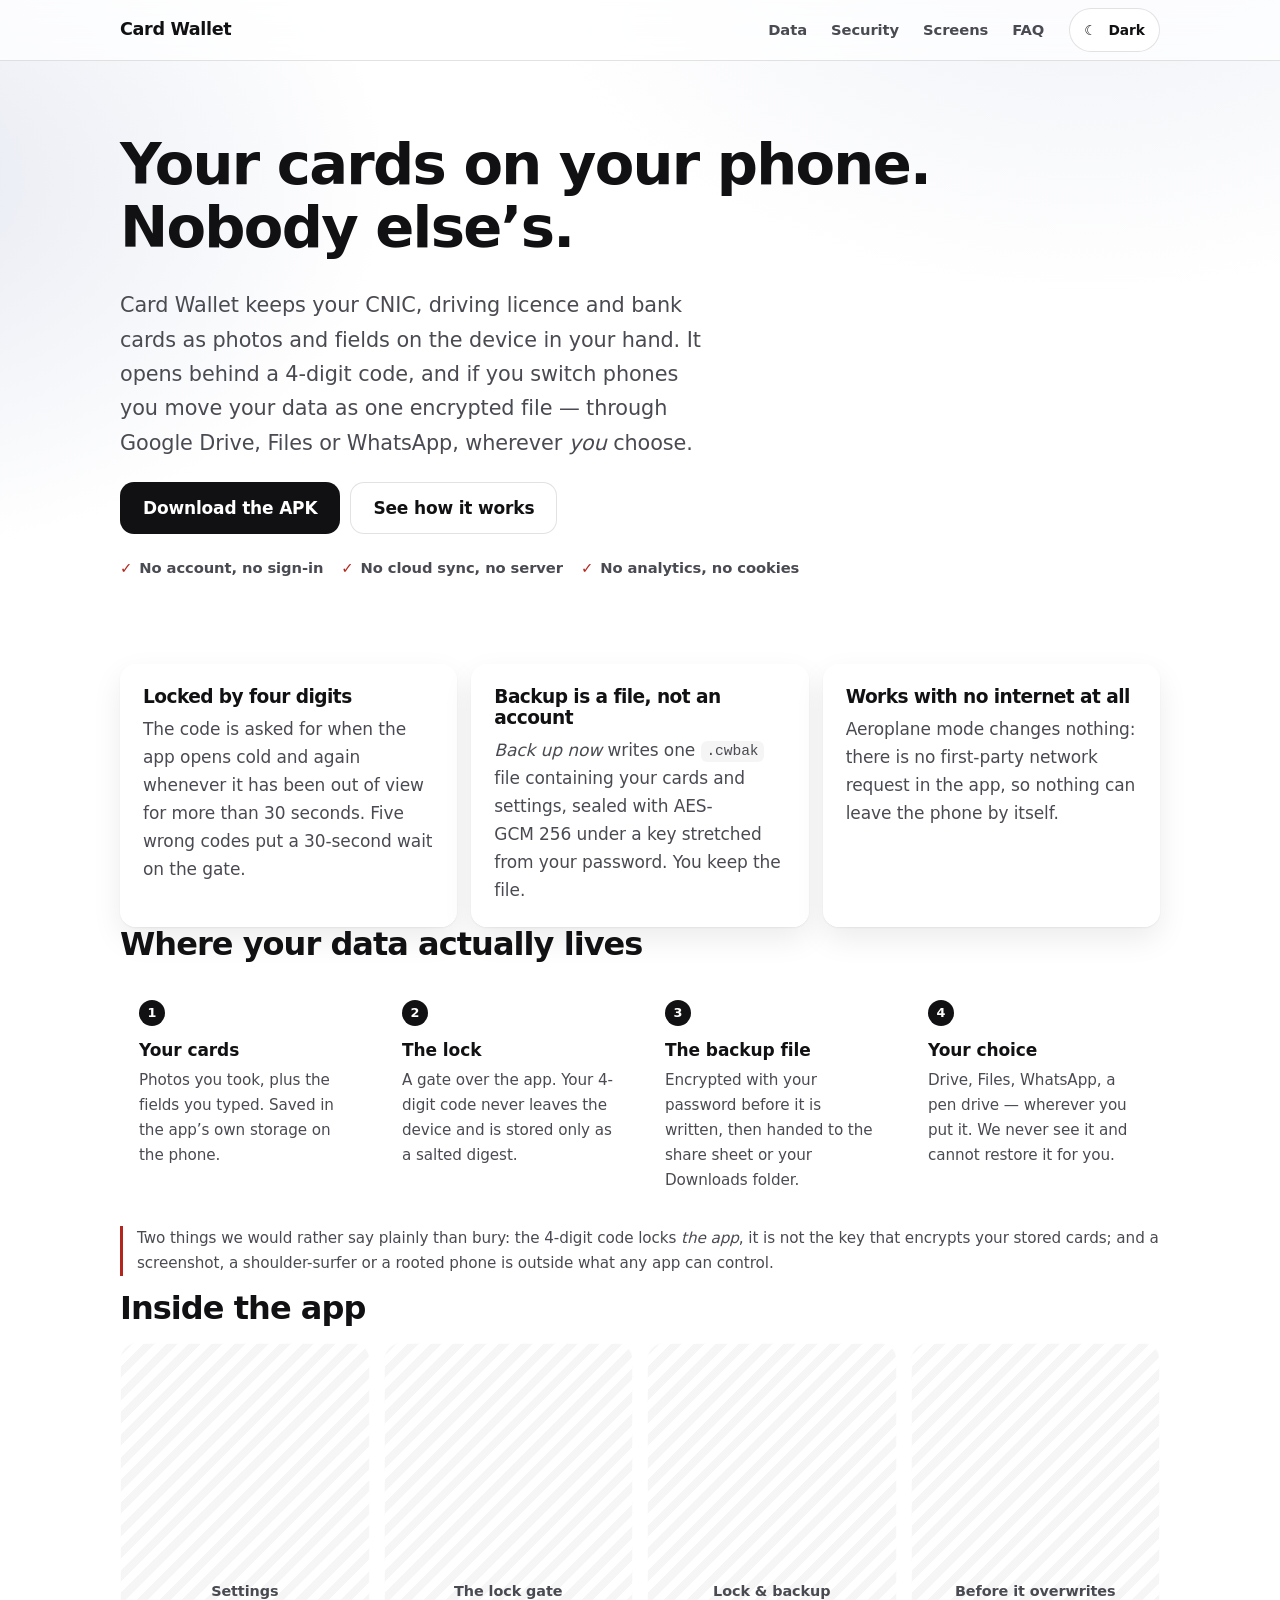
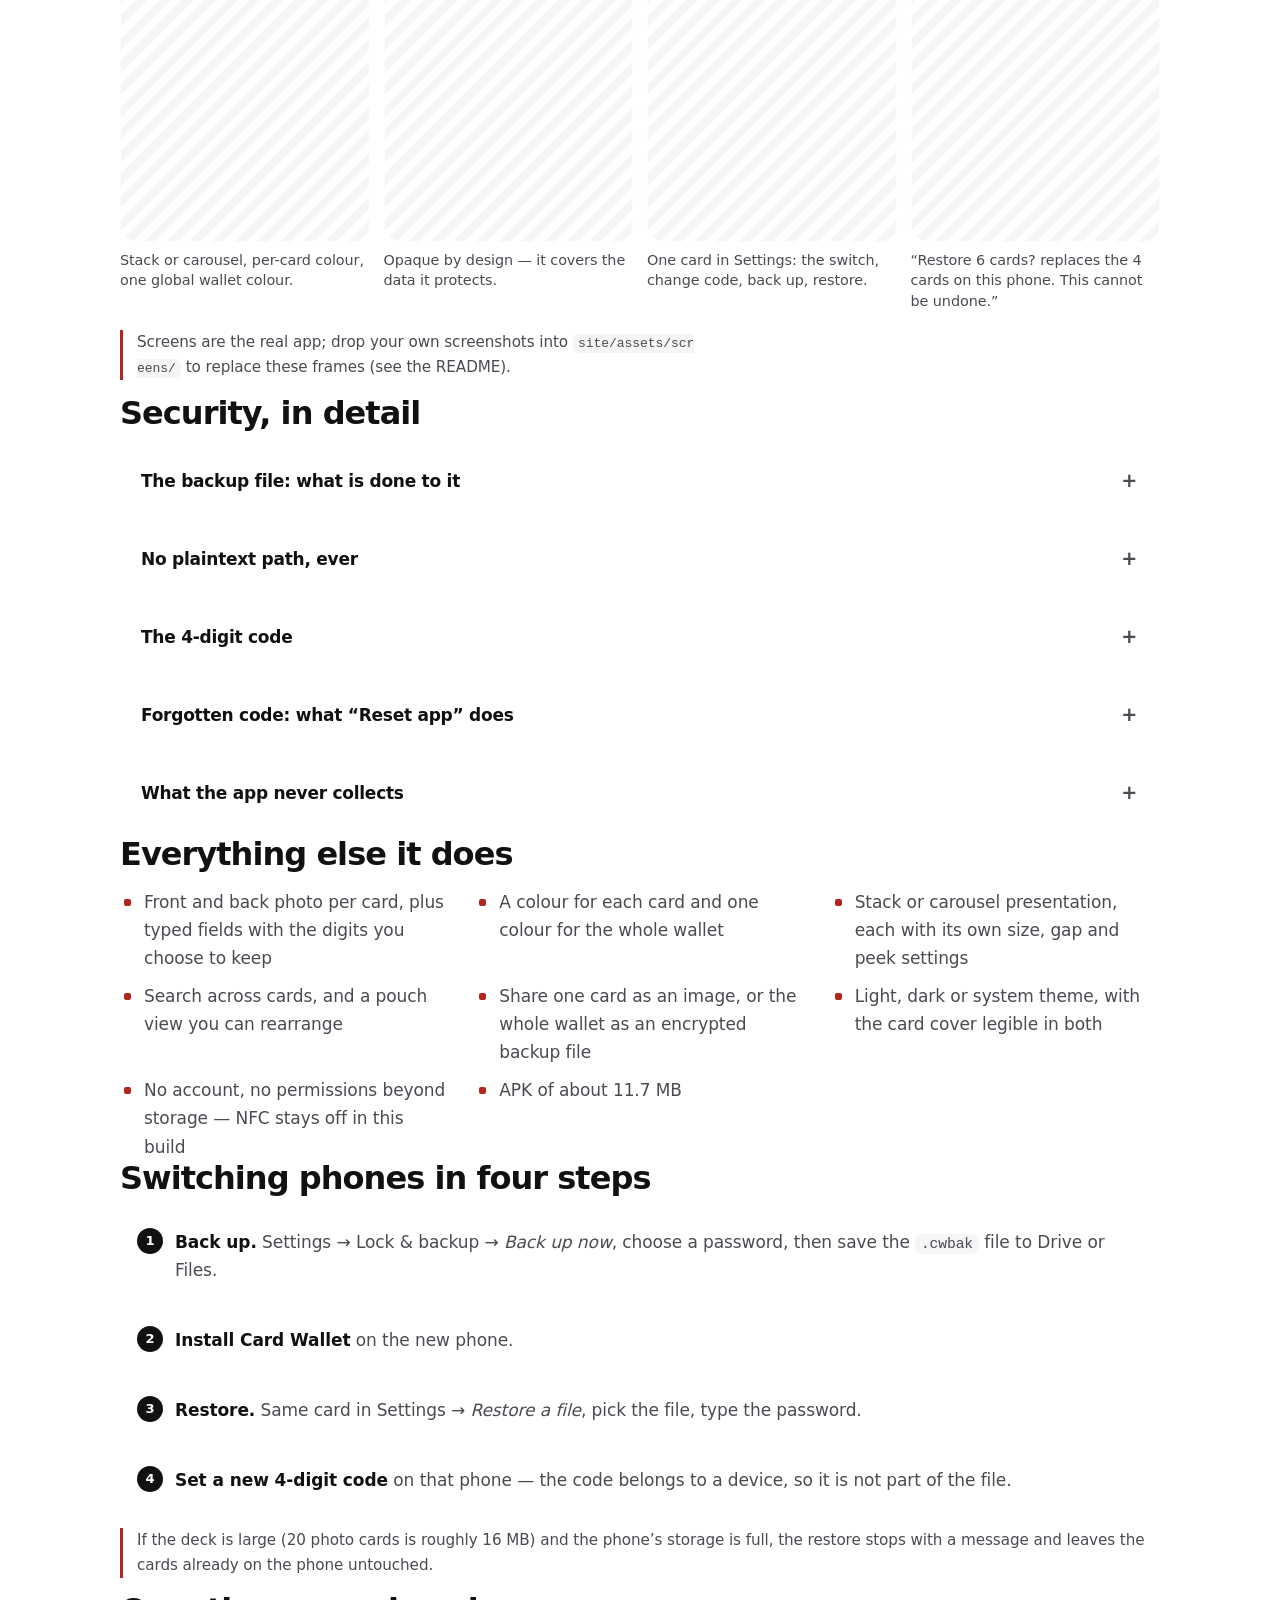
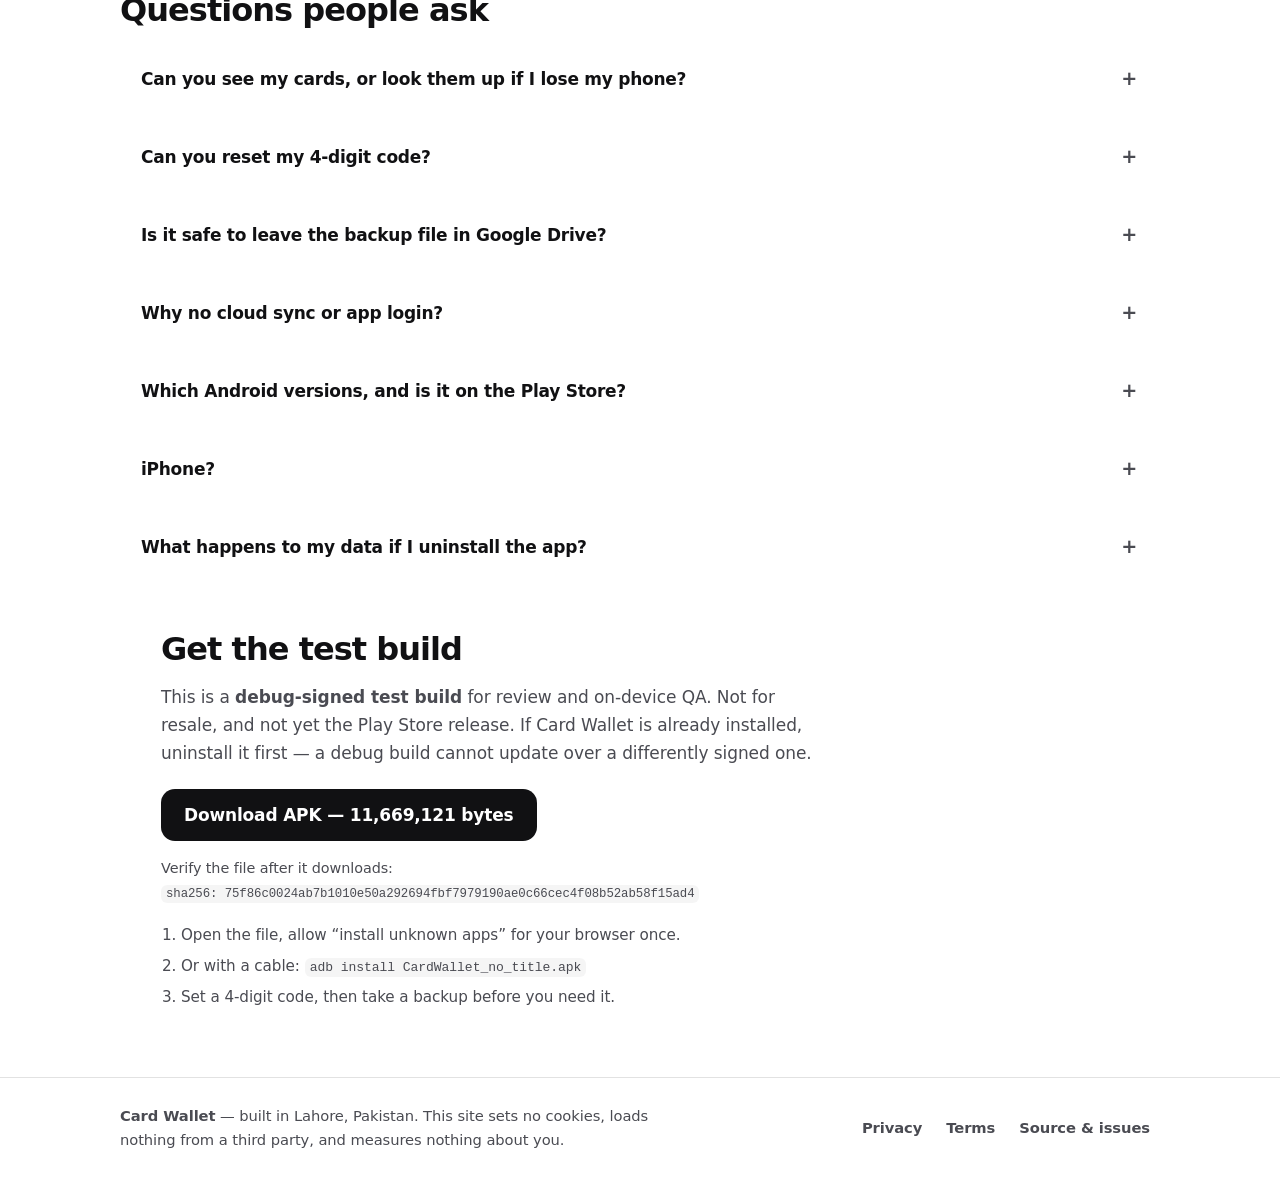
==== site/index.html @ 1cc79b2f "header: the top-left "Wallet" wordmark is removed (patch 36) Ask: "Remove the 'Wallet' text label sh" ====
<!doctype html>
<html lang="en" data-theme="auto">
<head>
<meta charset="utf-8">
<meta name="viewport" content="width=device-width, initial-scale=1">
<title>Card Wallet — your cards on your phone, nobody else's</title>
<meta name="description" content="An offline Android wallet for your CNIC, licence and bank cards. A 4-digit app lock, encrypted backup files you keep yourself, no account and no cloud sync.">
<meta name="theme-color" content="#ffffff" media="(prefers-color-scheme: light)">
<meta name="theme-color" content="#0b0b0d" media="(prefers-color-scheme: dark)">
<link rel="canonical" href="https://umarmajee8.github.io/Wallet-cards/">
<link rel="icon" href="./assets/favicon.svg" type="image/svg+xml">
<link rel="stylesheet" href="./assets/site.css">
<meta property="og:type" content="website">
<meta property="og:site_name" content="Card Wallet">
<meta property="og:title" content="Card Wallet — your cards on your phone, nobody else's">
<meta property="og:description" content="Offline card and ID wallet for Android. 4-digit lock, encrypted backup file you keep yourself. No account, no cloud, no trackers.">
<meta property="og:url" content="https://umarmajee8.github.io/Wallet-cards/">
<meta property="og:image" content="https://umarmajee8.github.io/Wallet-cards/assets/og.png">
<meta name="twitter:card" content="summary_large_image">
<script>try{var m=localStorage.getItem("cw-site-theme");if(m==="dark"||(!m&&matchMedia("(prefers-color-scheme: dark)").matches))document.documentElement.classList.add("dark")}catch(e){}</script>
<script type="application/ld+json">
{
  "@context": "https://schema.org",
  "@type": "SoftwareApplication",
  "name": "Card Wallet",
  "applicationCategory": "FinanceApplication",
  "operatingSystem": "Android",
  "description": "An offline Android wallet for identity and bank cards, with a 4-digit app lock and user-held encrypted backup files. No account, no cloud sync, no analytics.",
  "url": "https://umarmajee8.github.io/Wallet-cards/",
  "downloadUrl": "https://github.com/umarmajee8/Wallet-cards/raw/main/CardWallet_no_title.apk",
  "fileSize": "11669121",
  "isAccessibleForFree": true,
  "offers": { "@type": "Offer", "price": "0", "priceCurrency": "PKR" }
}
</script>
</head>
<body>
<a class="skip" href="#main">Skip to content</a>

<header class="bar">
  <div class="wrap bar-in">
    <span class="wordmark">Card Wallet</span>
    <nav aria-label="Sections">
      <a href="#how">Data</a>
      <a href="#security">Security</a>
      <a href="#screens">Screens</a>
      <a href="#faq">FAQ</a>
    </nav>
    <button class="theme" id="themeBtn" type="button" aria-pressed="false">
      <span class="t-lab">Dark</span>
    </button>
  </div>
</header>

<main id="main">
  <section class="hero">
    <div class="wrap">
      <h1>Your cards on your phone.<br>Nobody else&rsquo;s.</h1>
      <p class="lede">Card Wallet keeps your CNIC, driving licence and bank cards as photos and fields on
        the device in your hand. It opens behind a 4-digit code, and if you switch phones you move your data
        as one encrypted file &mdash; through Google Drive, Files or WhatsApp, wherever <em>you</em> choose.</p>
      <div class="cta">
        <a class="btn primary" href="https://github.com/umarmajee8/Wallet-cards/raw/main/CardWallet_no_title.apk">Download the APK</a>
        <a class="btn" href="#how">See how it works</a>
      </div>
      <ul class="assur">
        <li>No account, no sign-in</li>
        <li>No cloud sync, no server</li>
        <li>No analytics, no cookies</li>
      </ul>
    </div>
  </section>

  <section class="wrap trio" id="features">
    <article class="card">
      <h2>Locked by four digits</h2>
      <p>The code is asked for when the app opens cold and again whenever it has been out of view for more
        than 30&nbsp;seconds. Five wrong codes put a 30-second wait on the gate.</p>
    </article>
    <article class="card">
      <h2>Backup is a file, not an account</h2>
      <p><em>Back up now</em> writes one <code>.cwbak</code> file containing your cards and settings, sealed
        with AES-GCM&nbsp;256 under a key stretched from your password. You keep the file.</p>
    </article>
    <article class="card">
      <h2>Works with no internet at all</h2>
      <p>Aeroplane mode changes nothing: there is no first-party network request in the app, so nothing can
        leave the phone by itself.</p>
    </article>
  </section>

  <section class="wrap flow" id="how">
    <h2>Where your data actually lives</h2>
    <ol class="steps-flow">
      <li><span class="n">1</span><strong>Your cards</strong><p>Photos you took, plus the fields you typed.
        Saved in the app&rsquo;s own storage on the phone.</p></li>
      <li><span class="n">2</span><strong>The lock</strong><p>A gate over the app. Your 4-digit code never
        leaves the device and is stored only as a salted digest.</p></li>
      <li><span class="n">3</span><strong>The backup file</strong><p>Encrypted with your password before it is
        written, then handed to the share sheet or your Downloads folder.</p></li>
      <li><span class="n">4</span><strong>Your choice</strong><p>Drive, Files, WhatsApp, a pen drive &mdash;
        wherever you put it. We never see it and cannot restore it for you.</p></li>
    </ol>
    <p class="note">Two things we would rather say plainly than bury: the 4-digit code locks <em>the app</em>,
      it is not the key that encrypts your stored cards; and a screenshot, a shoulder-surfer or a rooted phone
      is outside what any app can control.</p>
  </section>

  <section class="wrap screens" id="screens" aria-labelledby="screens-h">
    <h2 id="screens-h">Inside the app</h2>
    <div class="shots">
      <figure class="shot"><span class="ph" role="img" aria-label="Screenshot placeholder: the card pouch with three cards stacked">Settings</span><figcaption>Stack or carousel, per-card colour, one global wallet colour.</figcaption></figure>
      <figure class="shot"><span class="ph" role="img" aria-label="Screenshot placeholder: the 4-digit lock gate">The lock gate</span><figcaption>Opaque by design &mdash; it covers the data it protects.</figcaption></figure>
      <figure class="shot"><span class="ph" role="img" aria-label="Screenshot placeholder: the Lock and backup card in Settings">Lock &amp; backup</span><figcaption>One card in Settings: the switch, change code, back up, restore.</figcaption></figure>
      <figure class="shot"><span class="ph" role="img" aria-label="Screenshot placeholder: the restore confirmation dialog">Before it overwrites</span><figcaption>&ldquo;Restore 6 cards? replaces the 4 cards on this phone. This cannot be undone.&rdquo;</figcaption></figure>
    </div>
    <p class="note">Screens are the real app; drop your own screenshots into
      <code>site/assets/screens/</code> to replace these frames (see the README).</p>
  </section>

  <section class="wrap sec" id="security">
    <h2>Security, in detail</h2>
    <details>
      <summary>The backup file: what is done to it</summary>
      <p>Cards and settings are serialised, then encrypted with <strong>AES-GCM, 256-bit key</strong>. The key
        comes from your password through <strong>PBKDF2-SHA256, 150,000 rounds</strong> with a random salt; the
        salt, IV, algorithm and round count travel inside the file so any future version can open it. The
        password itself is never stored, so a lost backup password cannot be recovered &mdash; by us or by
        anyone else.</p>
    </details>
    <details>
      <summary>No plaintext path, ever</summary>
      <p>If a device cannot provide secure encryption, the app <strong>refuses to export</strong> and tells you
        why (its WebView needs updating). It will not quietly downgrade to an unencrypted file. A file without an
        encrypted block is refused on the way back in, for the same reason.</p>
    </details>
    <details>
      <summary>The 4-digit code</summary>
      <p>Stored on the device as a random salt plus a 600-round SHA-256 digest &mdash; never as the digits, and
        never in the backup file. That is why restoring on a new phone leaves the lock off: a new phone has to
        choose its own code. The digest is deliberately cheap so the gate does not delay the first frame on a
        slow phone; treat the code as a lock on the app, not as encryption of the stored data.</p>
    </details>
    <details>
      <summary>Forgotten code: what &ldquo;Reset app&rdquo; does</summary>
      <p>After five wrong codes the gate offers <em>Reset app</em>. It asks twice, says what it will erase, and
        then clears every card and setting on the phone. There is no backdoor and no support override by design
        &mdash; a hidden way in would be a hole for everybody else too. Your cards come back only if you have a
        backup file.</p>
    </details>
    <details>
      <summary>What the app never collects</summary>
      <p>No name, phone number, email, address book, location, analytics identifier or crash reporter. Card data
        is not uploaded. CVV and PIN are not asked for and not stored &mdash; the field is deliberately absent
        from the editor.</p>
    </details>
  </section>

  <section class="wrap feats">
    <h2>Everything else it does</h2>
    <ul>
      <li>Front and back photo per card, plus typed fields with the digits you choose to keep</li>
      <li>A colour for each card and one colour for the whole wallet</li>
      <li>Stack or carousel presentation, each with its own size, gap and peek settings</li>
      <li>Search across cards, and a pouch view you can rearrange</li>
      <li>Share one card as an image, or the whole wallet as an encrypted backup file</li>
      <li>Light, dark or system theme, with the card cover legible in both</li>
      <li>No account, no permissions beyond storage &mdash; NFC stays off in this build</li>
      <li>APK of about 11.7&nbsp;MB</li>
    </ul>
  </section>

  <section class="wrap swap">
    <h2>Switching phones in four steps</h2>
    <ol class="steps">
      <li><strong>Back up.</strong> Settings &rarr; Lock &amp; backup &rarr; <em>Back up now</em>, choose a
        password, then save the <code>.cwbak</code> file to Drive or Files.</li>
      <li><strong>Install Card Wallet</strong> on the new phone.</li>
      <li><strong>Restore.</strong> Same card in Settings &rarr; <em>Restore a file</em>, pick the file, type the
        password.</li>
      <li><strong>Set a new 4-digit code</strong> on that phone &mdash; the code belongs to a device, so it is not
        part of the file.</li>
    </ol>
    <p class="note">If the deck is large (20 photo cards is roughly 16&nbsp;MB) and the phone&rsquo;s storage is
      full, the restore stops with a message and leaves the cards already on the phone untouched.</p>
  </section>

  <section class="wrap faq" id="faq">
    <h2>Questions people ask</h2>
    <details>
      <summary>Can you see my cards, or look them up if I lose my phone?</summary>
      <p>No. There is no server behind the app, so there is nothing for us to look in.</p>
    </details>
    <details>
      <summary>Can you reset my 4-digit code?</summary>
      <p>No, and that is not us being unhelpful &mdash; the code is checked against a value on your phone only, so
        any way in for support would also be a way in for an attacker. You can turn the lock off in Settings as
        long as you can get in.</p>
    </details>
    <details>
      <summary>Is it safe to leave the backup file in Google Drive?</summary>
      <p>The file is encrypted with your password before it is written, so the copy in Drive is unreadable
        without that password. Treat the password as part of the backup: lose it and the file is useless.</p>
    </details>
    <details>
      <summary>Why no cloud sync or app login?</summary>
      <p>Sync means somebody&rsquo;s server holds your ID photos and an account to break into. A file you keep
        yourself is smaller trouble: nothing leaves the phone unless you send it, and you can delete or move it
        whenever you like.</p>
    </details>
    <details>
      <summary>Which Android versions, and is it on the Play Store?</summary>
      <p>Right now it is a directly installed APK of about 11.7&nbsp;MB; the store listing has not happened yet.
        The minimum Android version is set by <code>minSdkVersion</code> in the Android project and will be stated
        on the store page.</p>
    </details>
    <details>
      <summary>iPhone?</summary>
      <p>Not today. The app is built as an Android package.</p>
    </details>
    <details>
      <summary>What happens to my data if I uninstall the app?</summary>
      <p>It is removed with the app&rsquo;s storage, which is exactly why the backup file exists. Take the backup
        before you uninstall &mdash; system backup (<code>allowBackup</code>) is switched off in the manifest so
        card data is not copied to Google&rsquo;s storage behind your back.</p>
    </details>
  </section>

  <section class="wrap get" id="download">
    <div class="glass get-in">
      <h2>Get the test build</h2>
      <p>This is a <strong>debug-signed test build</strong> for review and on-device QA. Not for resale, and not
        yet the Play Store release. If Card Wallet is already installed, uninstall it first &mdash; a debug build
        cannot update over a differently signed one.</p>
      <div class="cta">
        <a class="btn primary" href="https://github.com/umarmajee8/Wallet-cards/raw/main/CardWallet_no_title.apk">Download APK &mdash; 11,669,121 bytes</a>
      </div>
      <p class="hash">Verify the file after it downloads:<br>
        <code>sha256: 75f86c0024ab7b1010e50a292694fbf7979190ae0c66cec4f08b52ab58f15ad4</code></p>
      <ol class="install">
        <li>Open the file, allow &ldquo;install unknown apps&rdquo; for your browser once.</li>
        <li>Or with a cable: <code>adb install CardWallet_no_title.apk</code></li>
        <li>Set a 4-digit code, then take a backup before you need it.</li>
      </ol>
    </div>
  </section>
</main>

<footer class="foot">
  <div class="wrap foot-in">
    <p><strong>Card Wallet</strong> &mdash; built in Lahore, Pakistan. This site sets no cookies, loads nothing
      from a third party, and measures nothing about you.</p>
    <nav aria-label="Site">
      <a href="./privacy.html">Privacy</a>
      <a href="./terms.html">Terms</a>
      <a href="https://github.com/umarmajee8/Wallet-cards">Source &amp; issues</a>
    </nav>
  </div>
</footer>
<script src="./assets/site.js" defer></script>
</body>
</html>
---- site/assets/site.css ----
/* Card Wallet marketing site — styles
   The rules here are the app's own glass rules, carried over: glass is the frame, never the text.
   Light is the default theme. Blur appears only on the header bar and the download panel; every card that
   carries body copy is a near-opaque tinted surface, which is what keeps contrast measurable (see
   tools/contrast.py — the numbers in the README come from that file, not from optimism).
   No colour literals appear in the components: they all read these tokens. */

:root {
  --paper: #ffffff;
  --bg-a: #eef0f6;
  --bg-b: #e6e9f2;
  --ink: #111113;
  --muted: #4a4b52;
  --line: rgba(17, 17, 19, 0.12);
  --card: rgba(255, 255, 255, 0.86);
  --card-line: rgba(255, 255, 255, 0.7);
  --glass: rgba(255, 255, 255, 0.72);
  --solid: #111113;
  --on-solid: #ffffff;
  --tint: rgba(17, 17, 19, 0.04);
  --danger: #ff453a;
  --danger-ink: #b3261e;
  --shadow: 0 1px 2px rgba(17, 17, 19, 0.06), 0 12px 30px rgba(17, 17, 19, 0.08);
  --blur: 14px;
  --r: 16px;
  --ease: cubic-bezier(0.22, 0.61, 0.36, 1);
}
html.dark {
  --paper: #0b0b0d;
  --bg-a: #101013;
  --bg-b: #0a0a0c;
  --ink: #f2f2f5;
  --muted: #a9aab3;
  --line: rgba(255, 255, 255, 0.14);
  --card: rgba(255, 255, 255, 0.07);
  --card-line: rgba(255, 255, 255, 0.1);
  --glass: rgba(255, 255, 255, 0.06);
  --solid: #ffffff;
  --on-solid: #111113;
  --tint: rgba(255, 255, 255, 0.06);
  --danger: #ff6961;
  --danger-ink: #ff6961;
  --shadow: 0 1px 2px rgba(0, 0, 0, 0.4), 0 14px 34px rgba(0, 0, 0, 0.45);
}

* { box-sizing: border-box; }
html { -webkit-text-size-adjust: 100%; scroll-behavior: smooth; }
@media (prefers-reduced-motion: reduce) { html { scroll-behavior: auto; } }

body {
  margin: 0;
  background: var(--paper);
  color: var(--ink);
  font: 400 17px/1.65 ui-sans-serif, system-ui, -apple-system, "Segoe UI", Roboto, "Noto Sans", sans-serif;
  letter-spacing: -0.005em;
  background-image: radial-gradient(60rem 40rem at 85% -10%, var(--bg-a), transparent 60%),
                    radial-gradient(50rem 36rem at -10% 20%, var(--bg-b), transparent 65%);
  background-repeat: no-repeat;
  background-attachment: fixed;
}

h1, h2 { font-weight: 750; letter-spacing: -0.03em; line-height: 1.1; margin: 0 0 0.5em; }
h1 { font-size: clamp(2.15rem, 1.35rem + 3.6vw, 3.6rem); }
h2 { font-size: clamp(1.4rem, 1.05rem + 1.5vw, 2rem); }
h3 { font-size: 1.05rem; margin: 0 0 0.35em; font-weight: 700; letter-spacing: -0.02em; }
p { margin: 0 0 1em; }
a { color: inherit; }
code {
  font: 500 0.86em/1.4 ui-monospace, SFMono-Regular, "SF Mono", Menlo, Consolas, monospace;
  background: var(--tint); border-radius: 6px; padding: 0.15em 0.4em; word-break: break-all;
}
.wrap { width: 100%; max-width: 1080px; margin: 0 auto; padding: 0 20px; }
section { padding: clamp(40px, 7vw, 84px) 0; }

.skip {
  position: absolute; left: 12px; top: -60px; z-index: 20;
  background: var(--solid); color: var(--on-solid); padding: 10px 16px; border-radius: 10px;
  transition: top 0.16s var(--ease);
}
.skip:focus { top: 12px; }
:focus-visible { outline: 3px solid var(--danger); outline-offset: 2px; border-radius: 6px; }

/* header — the one small surface that earns a strong blur, like the app's dock */
.bar {
  position: sticky; top: 0; z-index: 10;
  border-bottom: 1px solid var(--line);
  background: var(--glass);
  -webkit-backdrop-filter: blur(var(--blur)) saturate(1.7);
  backdrop-filter: blur(var(--blur)) saturate(1.7);
}
.bar-in { display: flex; align-items: center; gap: 14px; min-height: 60px; }
.wordmark { font-weight: 750; font-size: 1.1rem; letter-spacing: -0.02em; margin-right: auto; }
.bar nav { display: flex; gap: 2px; flex-wrap: wrap; }
.bar nav a {
  text-decoration: none; color: var(--muted); font-size: 0.92rem; font-weight: 600;
  padding: 10px 11px; border-radius: 10px; min-height: 44px; display: inline-flex; align-items: center;
}
.bar nav a:hover { color: var(--ink); background: var(--tint); }
.theme {
  appearance: none; border: 1px solid var(--line); background: var(--card); color: var(--ink);
  font: inherit; font-size: 0.86rem; font-weight: 650; padding: 0 14px; min-height: 44px;
  border-radius: 999px; cursor: pointer;
}
.theme::before { content: "\263E"; margin-right: 7px; }
html.dark .theme::before { content: "\2600"; }
@media (max-width: 620px) { .theme .t-lab { position: absolute; width: 1px; overflow: hidden; clip-path: inset(50%); } .theme { padding: 0 12px; } }

/* hero */
.hero { padding-top: clamp(36px, 6vw, 72px); }
.lede { font-size: clamp(1.05rem, 0.98rem + 0.5vw, 1.3rem); color: var(--muted); max-width: 44ch; }
.cta { display: flex; flex-wrap: wrap; gap: 10px; margin: 22px 0 4px; }
.btn {
  text-decoration: none; display: inline-flex; align-items: center; justify-content: center;
  min-height: 52px; padding: 0 22px; border-radius: 14px; font-weight: 700; letter-spacing: -0.01em;
  border: 1px solid var(--line); background: var(--card); color: var(--ink);
  transition: transform 0.16s var(--ease), background-color 0.16s var(--ease);
}
.btn:hover { transform: translateY(-1px); }
.btn:active { transform: translateY(0) scale(0.99); }
.btn.primary { background: var(--solid); color: var(--on-solid); border-color: transparent; }
.assur { list-style: none; display: flex; flex-wrap: wrap; gap: 8px 18px; padding: 18px 0 0; margin: 0; color: var(--muted); font-size: 0.92rem; font-weight: 600; }
.assur li::before { content: "\2713"; color: var(--danger-ink); margin-right: 7px; font-weight: 800; }
html.dark .assur li::before { color: var(--danger); }

/* cards / tiers */
.card, .glass, details { background: var(--card); border: 1px solid var(--card-line); border-radius: var(--r); }
.card { padding: 22px; box-shadow: var(--shadow); }
.card p { margin: 0; color: var(--muted); }
.card h2 { font-size: 1.16rem; margin-bottom: 0.4em; }
.trio { display: grid; gap: 14px; grid-template-columns: repeat(auto-fit, minmax(258px, 1fr)); }

/* data flow */
.steps-flow { list-style: none; margin: 0; padding: 0; display: grid; gap: 12px; grid-template-columns: repeat(auto-fit, minmax(215px, 1fr)); }
.steps-flow li { background: var(--card); border: 1px solid var(--card-line); border-radius: var(--r); padding: 18px 18px 14px; }
.steps-flow .n { display: inline-grid; place-items: center; width: 26px; height: 26px; border-radius: 999px; background: var(--solid); color: var(--on-solid); font-size: 0.8rem; font-weight: 750; margin-bottom: 10px; }
.steps-flow strong { display: block; margin-bottom: 4px; }
.steps-flow p { margin: 0; color: var(--muted); font-size: 0.95rem; }
.note { color: var(--muted); font-size: 0.95rem; border-left: 3px solid var(--danger-ink); padding-left: 14px; margin-top: 18px; }
html.dark .note { border-left-color: var(--danger); }

/* screens */
.shots { display: grid; gap: 14px; grid-template-columns: repeat(auto-fit, minmax(190px, 1fr)); }
.shot { margin: 0; }
.shot .ph {
  display: grid; place-items: center; aspect-ratio: 9 / 18; color: var(--muted);
  font-size: 0.9rem; font-weight: 700; border-radius: var(--r);
  border: 1px solid var(--card-line); background-color: var(--card);
  background-image: repeating-linear-gradient(135deg, var(--tint) 0 8px, transparent 8px 16px);
}
.shot figcaption { color: var(--muted); font-size: 0.9rem; margin-top: 8px; line-height: 1.45; }
.screens .note { max-width: 60ch; }
.shots img { width: 100%; display: block; border-radius: var(--r); border: 1px solid var(--card-line); }

/* disclosure rows */
.sec details, .faq details { padding: 4px 20px; margin: 0 0 10px; }
summary {
  cursor: pointer; list-style: none; font-weight: 700; letter-spacing: -0.015em;
  padding: 15px 30px 15px 0; min-height: 52px; display: flex; align-items: center; position: relative;
}
summary::-webkit-details-marker { display: none; }
summary::after { content: "+"; position: absolute; right: 2px; top: 50%; transform: translateY(-52%); font-weight: 600; color: var(--muted); font-size: 1.2rem; }
details[open] summary::after { content: "\2013"; }
details p { color: var(--muted); padding-bottom: 16px; margin: 0; max-width: 68ch; }
details strong { color: var(--ink); }

/* feature list */
.feats ul { margin: 0; padding: 0; list-style: none; display: grid; gap: 10px 26px; grid-template-columns: repeat(auto-fit, minmax(300px, 1fr)); }
.feats li { padding-left: 24px; position: relative; color: var(--muted); }
.feats li::before { content: ""; position: absolute; left: 4px; top: 0.62em; width: 7px; height: 7px; border-radius: 2px; background: var(--danger-ink); }
html.dark .feats li::before { background: var(--danger); }
ul.feats, .feats ul { list-style: none; }

/* steps */
.steps { margin: 0; padding: 0; list-style: none; counter-reset: s; display: grid; gap: 10px; }
.steps li { counter-increment: s; background: var(--card); border: 1px solid var(--card-line); border-radius: 14px; padding: 15px 18px 15px 54px; position: relative; color: var(--muted); }
.steps li strong { color: var(--ink); }
.steps li::before {
  content: counter(s); position: absolute; left: 16px; top: 15px; width: 26px; height: 26px;
  border-radius: 999px; background: var(--solid); color: var(--on-solid); display: grid; place-items: center;
  font-size: 0.82rem; font-weight: 750;
}

/* download */
.get-in { padding: clamp(24px, 4vw, 40px); }
.glass {
  background: var(--glass);
  -webkit-backdrop-filter: blur(var(--blur)) saturate(1.6);
  backdrop-filter: blur(var(--blur)) saturate(1.6);
}
.get p { max-width: 62ch; color: var(--muted); }
.hash { font-size: 0.9rem; color: var(--muted); margin-top: 16px; }
.install { margin: 18px 0 0; padding-left: 20px; color: var(--muted); font-size: 0.95rem; }
.install li { margin-bottom: 6px; }

/* footer */
.foot { border-top: 1px solid var(--line); padding: 26px 0 40px; margin-top: 20px; }
.foot-in { display: flex; flex-wrap: wrap; gap: 14px 30px; align-items: center; justify-content: space-between; }
.foot p { margin: 0; color: var(--muted); font-size: 0.92rem; max-width: 60ch; }
.foot nav { display: flex; gap: 4px; flex-wrap: wrap; }
.foot nav a { text-decoration: none; color: var(--muted); font-weight: 650; font-size: 0.92rem; padding: 10px 10px; border-radius: 10px; min-height: 44px; display: inline-flex; align-items: center; }
.foot nav a:hover { color: var(--ink); background: var(--tint); }

@media (max-width: 420px) {
  body { font-size: 16px; }
  .bar-in { min-height: 56px; }
  .bar nav { display: none; }
  .card { padding: 18px; }
}
@media (prefers-reduced-motion: reduce) {
  .btn, .skip { transition: none; }
  .btn:hover, .btn:active { transform: none; }
}
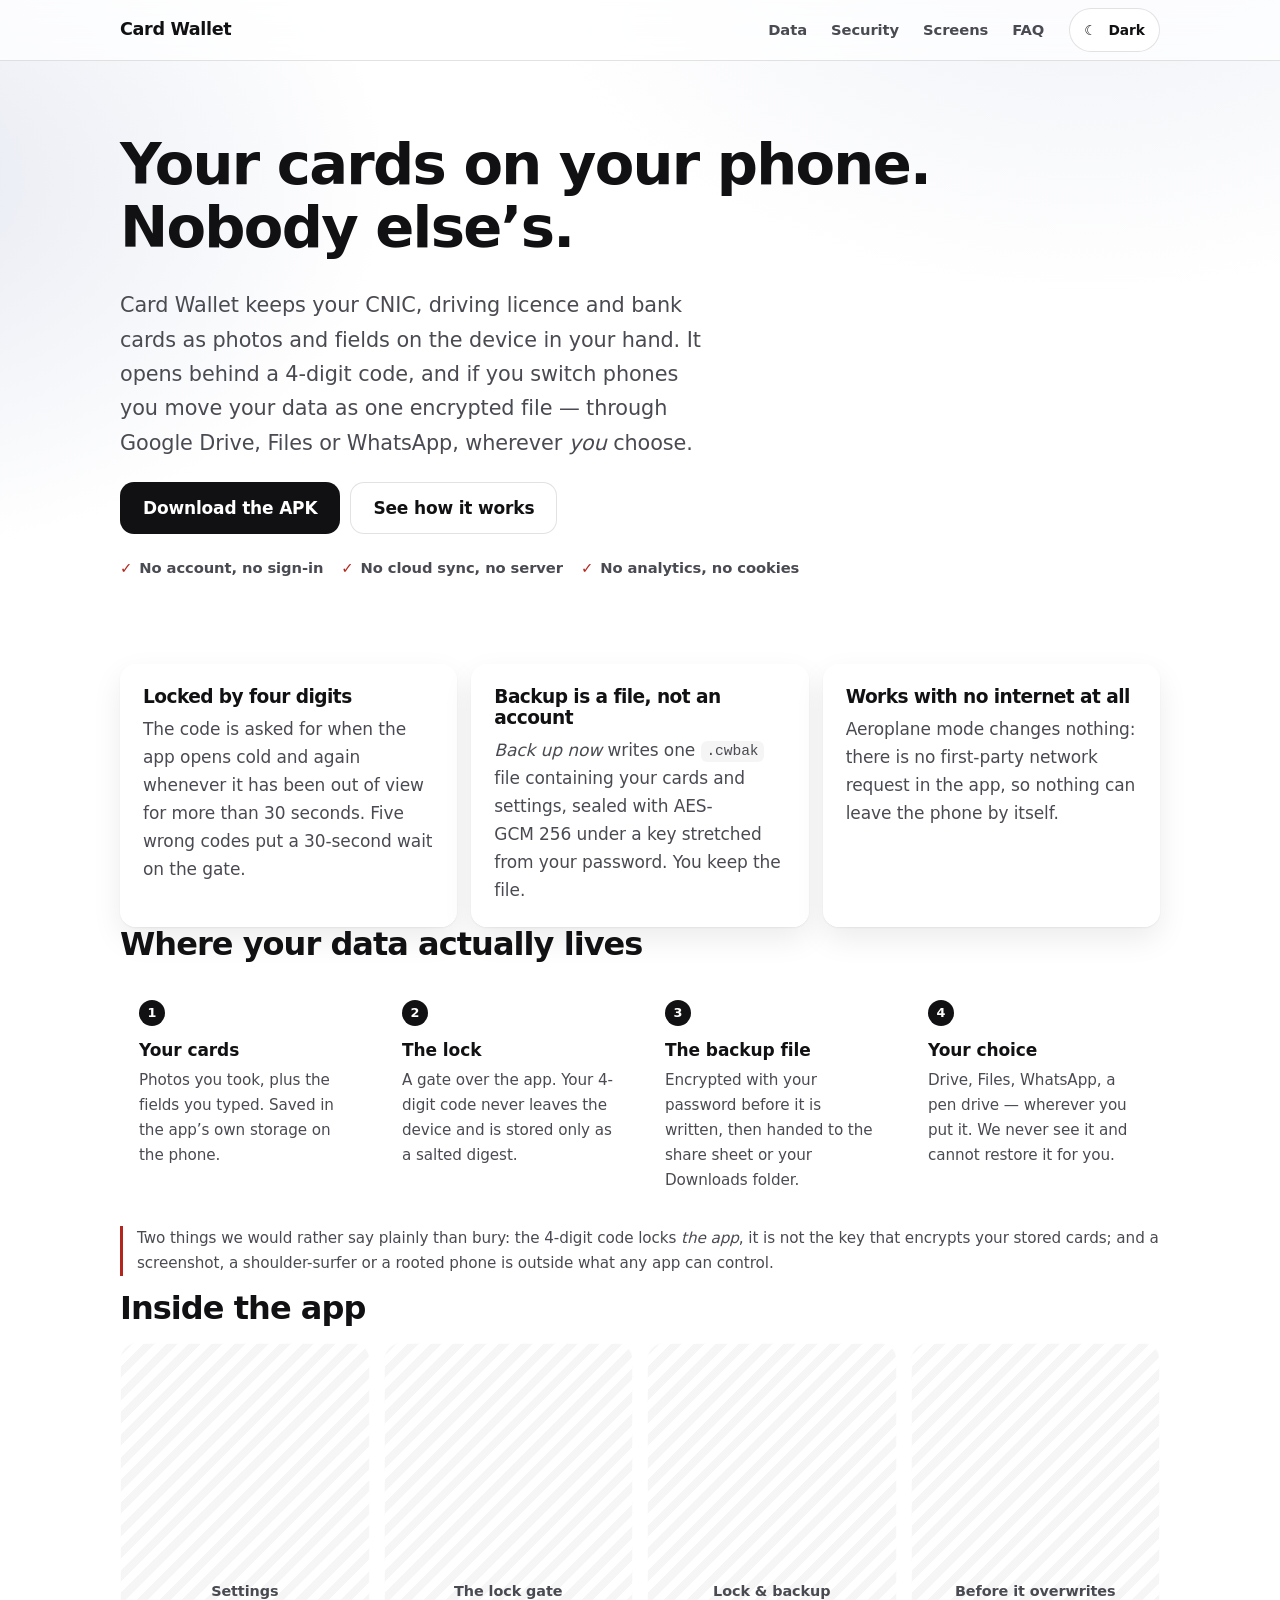
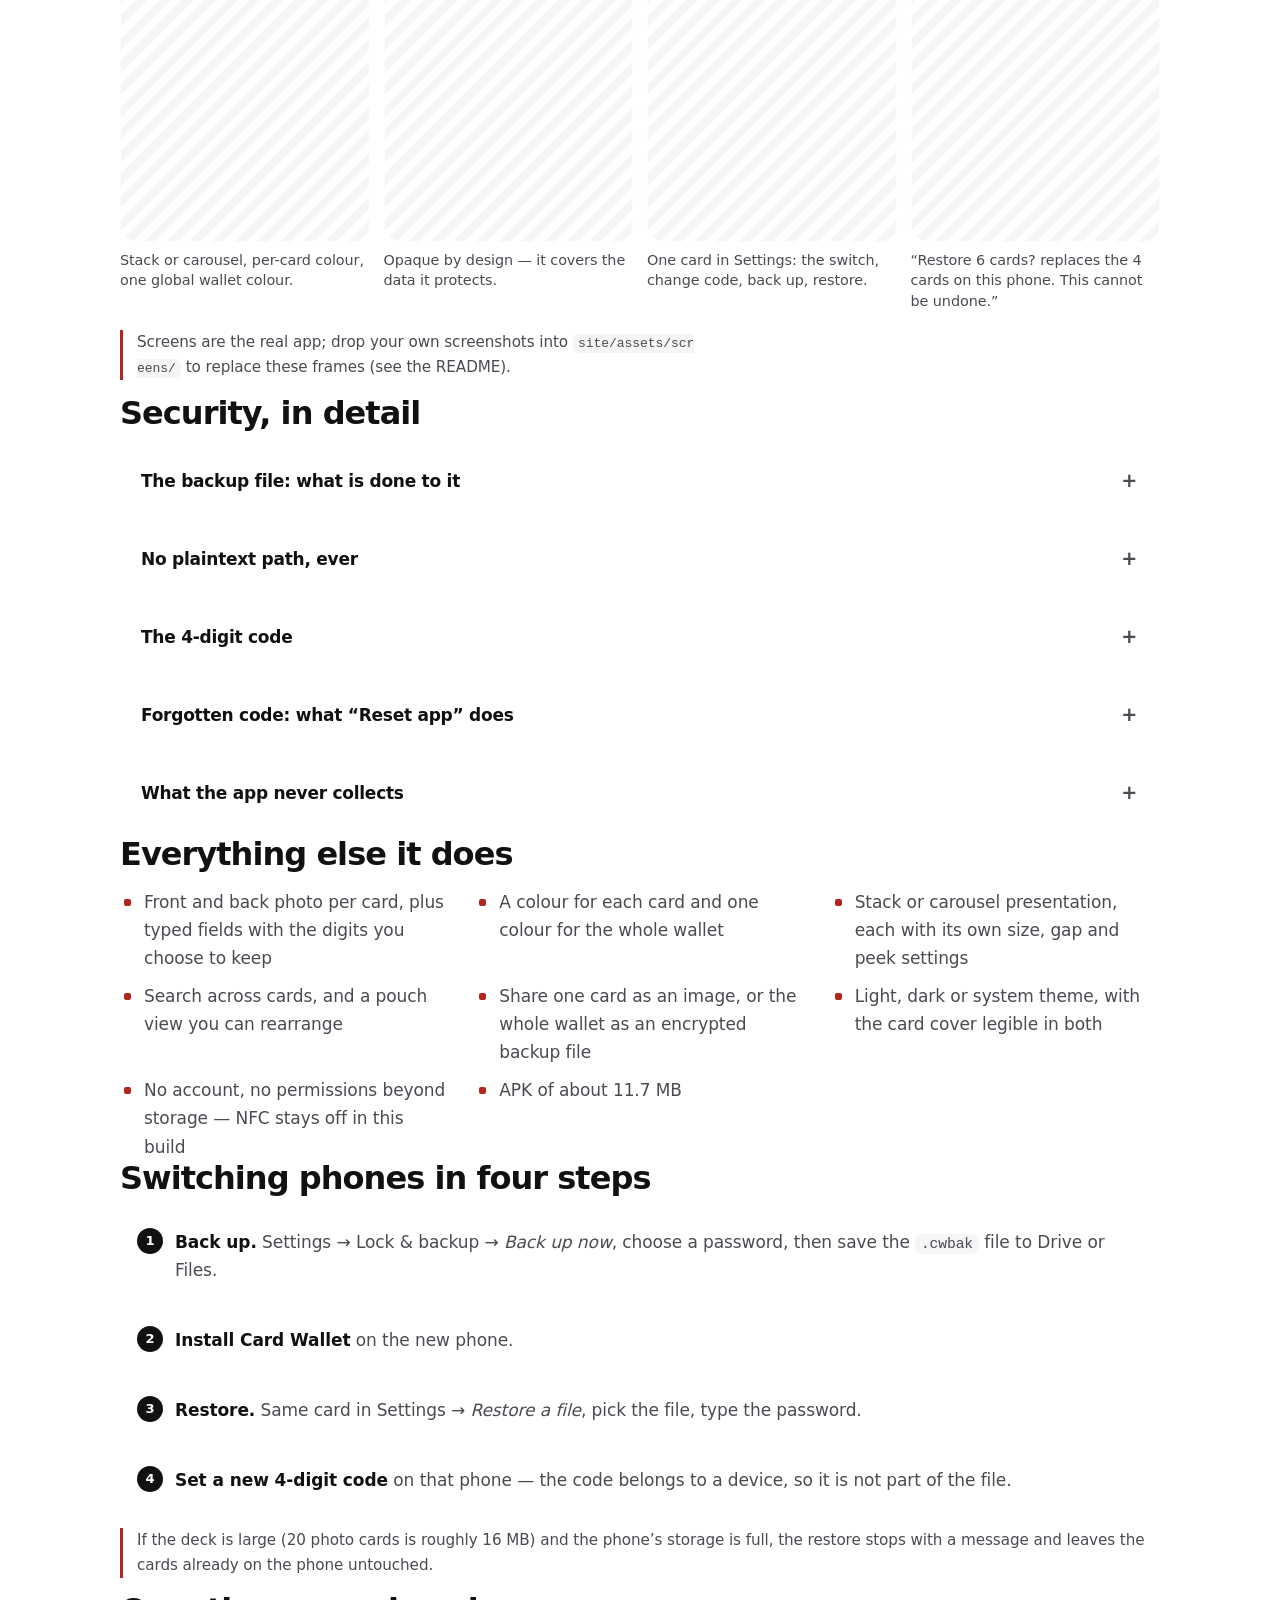
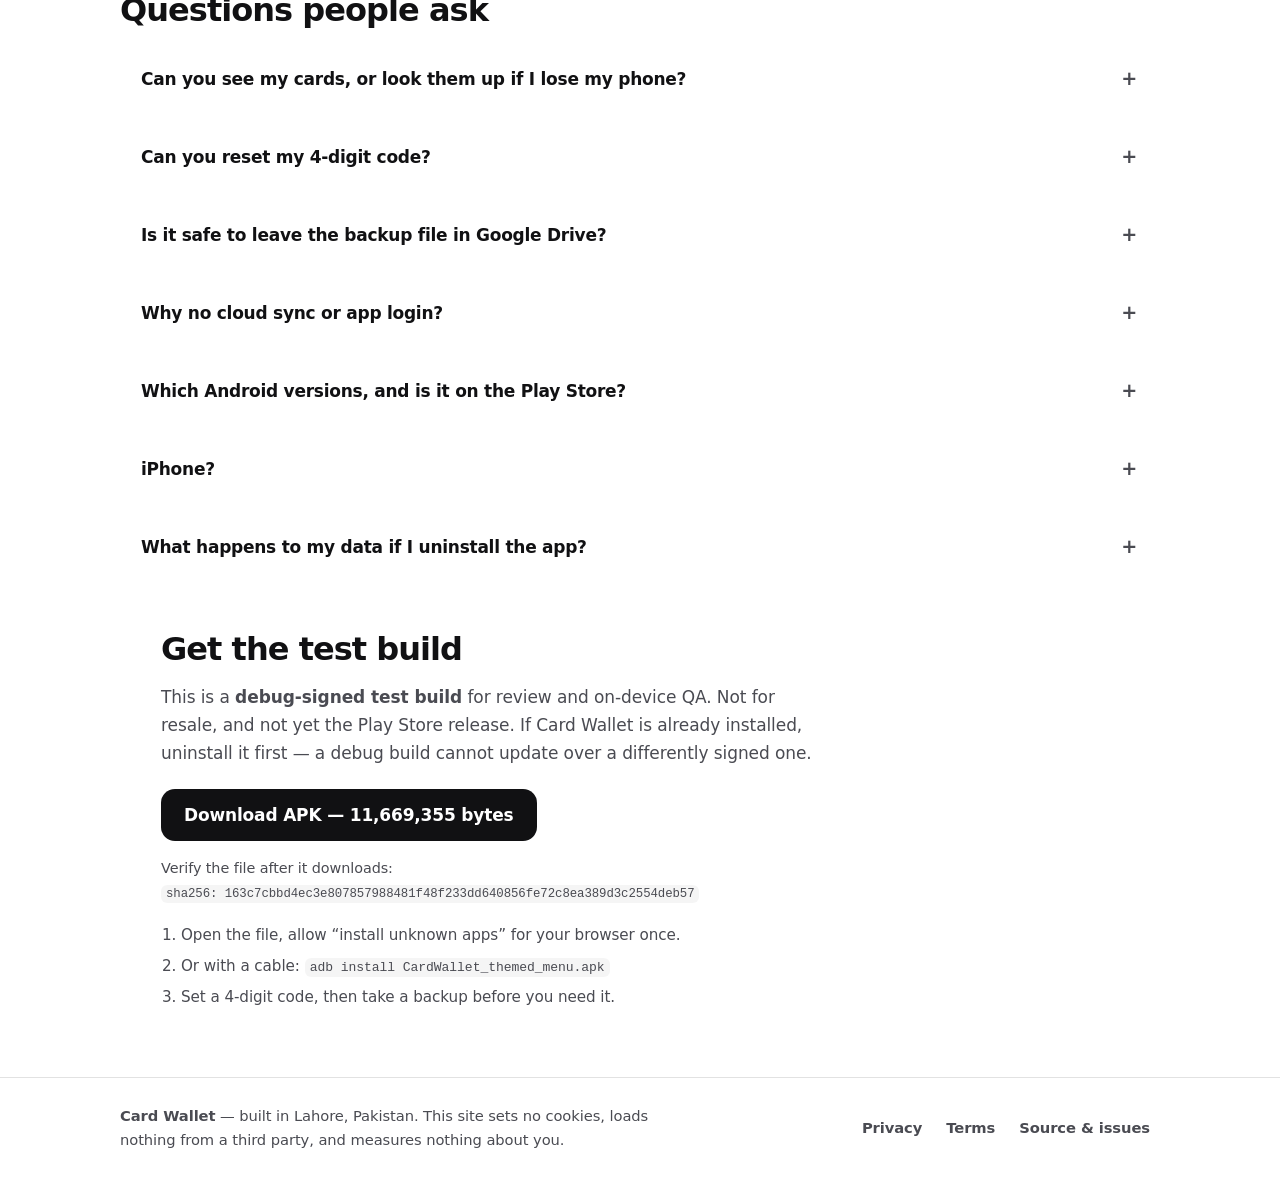
==== commit ee096305: "menu: the overflow dropdown follows the theme again (patch 37) Report (verbatim): "In Light mode, th" ====
--- a/site/index.html
+++ b/site/index.html
@@ -27,8 +27,8 @@
   "operatingSystem": "Android",
   "description": "An offline Android wallet for identity and bank cards, with a 4-digit app lock and user-held encrypted backup files. No account, no cloud sync, no analytics.",
   "url": "https://umarmajee8.github.io/Wallet-cards/",
-  "downloadUrl": "https://github.com/umarmajee8/Wallet-cards/raw/main/CardWallet_no_title.apk",
-  "fileSize": "11669121",
+  "downloadUrl": "https://github.com/umarmajee8/Wallet-cards/raw/main/CardWallet_themed_menu.apk",
+  "fileSize": "11669355",
   "isAccessibleForFree": true,
   "offers": { "@type": "Offer", "price": "0", "priceCurrency": "PKR" }
 }
@@ -60,7 +60,7 @@
         the device in your hand. It opens behind a 4-digit code, and if you switch phones you move your data
         as one encrypted file &mdash; through Google Drive, Files or WhatsApp, wherever <em>you</em> choose.</p>
       <div class="cta">
-        <a class="btn primary" href="https://github.com/umarmajee8/Wallet-cards/raw/main/CardWallet_no_title.apk">Download the APK</a>
+        <a class="btn primary" href="https://github.com/umarmajee8/Wallet-cards/raw/main/CardWallet_themed_menu.apk">Download the APK</a>
         <a class="btn" href="#how">See how it works</a>
       </div>
       <ul class="assur">
@@ -233,13 +233,13 @@
         yet the Play Store release. If Card Wallet is already installed, uninstall it first &mdash; a debug build
         cannot update over a differently signed one.</p>
       <div class="cta">
-        <a class="btn primary" href="https://github.com/umarmajee8/Wallet-cards/raw/main/CardWallet_no_title.apk">Download APK &mdash; 11,669,121 bytes</a>
+        <a class="btn primary" href="https://github.com/umarmajee8/Wallet-cards/raw/main/CardWallet_themed_menu.apk">Download APK &mdash; 11,669,355 bytes</a>
       </div>
       <p class="hash">Verify the file after it downloads:<br>
-        <code>sha256: 75f86c0024ab7b1010e50a292694fbf7979190ae0c66cec4f08b52ab58f15ad4</code></p>
+        <code>sha256: 163c7cbbd4ec3e807857988481f48f233dd640856fe72c8ea389d3c2554deb57</code></p>
       <ol class="install">
         <li>Open the file, allow &ldquo;install unknown apps&rdquo; for your browser once.</li>
-        <li>Or with a cable: <code>adb install CardWallet_no_title.apk</code></li>
+        <li>Or with a cable: <code>adb install CardWallet_themed_menu.apk</code></li>
         <li>Set a 4-digit code, then take a backup before you need it.</li>
       </ol>
     </div>
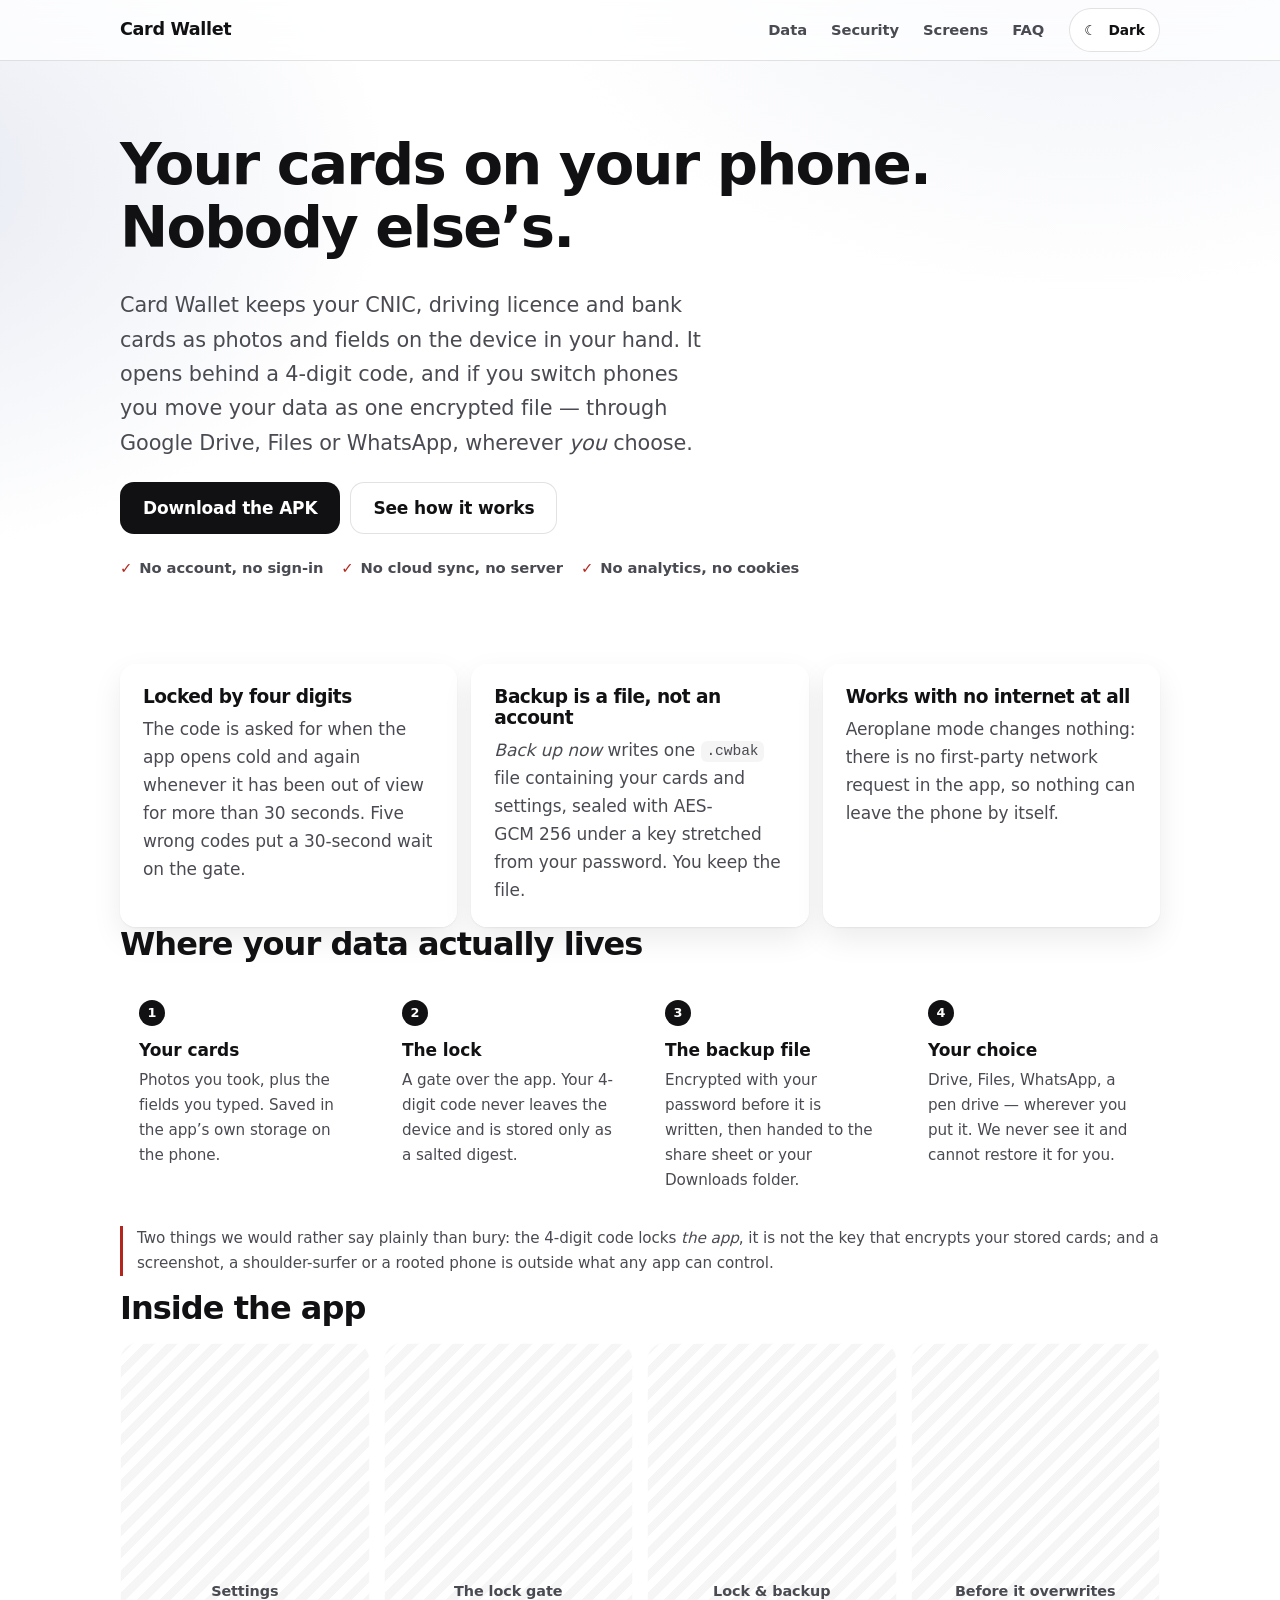
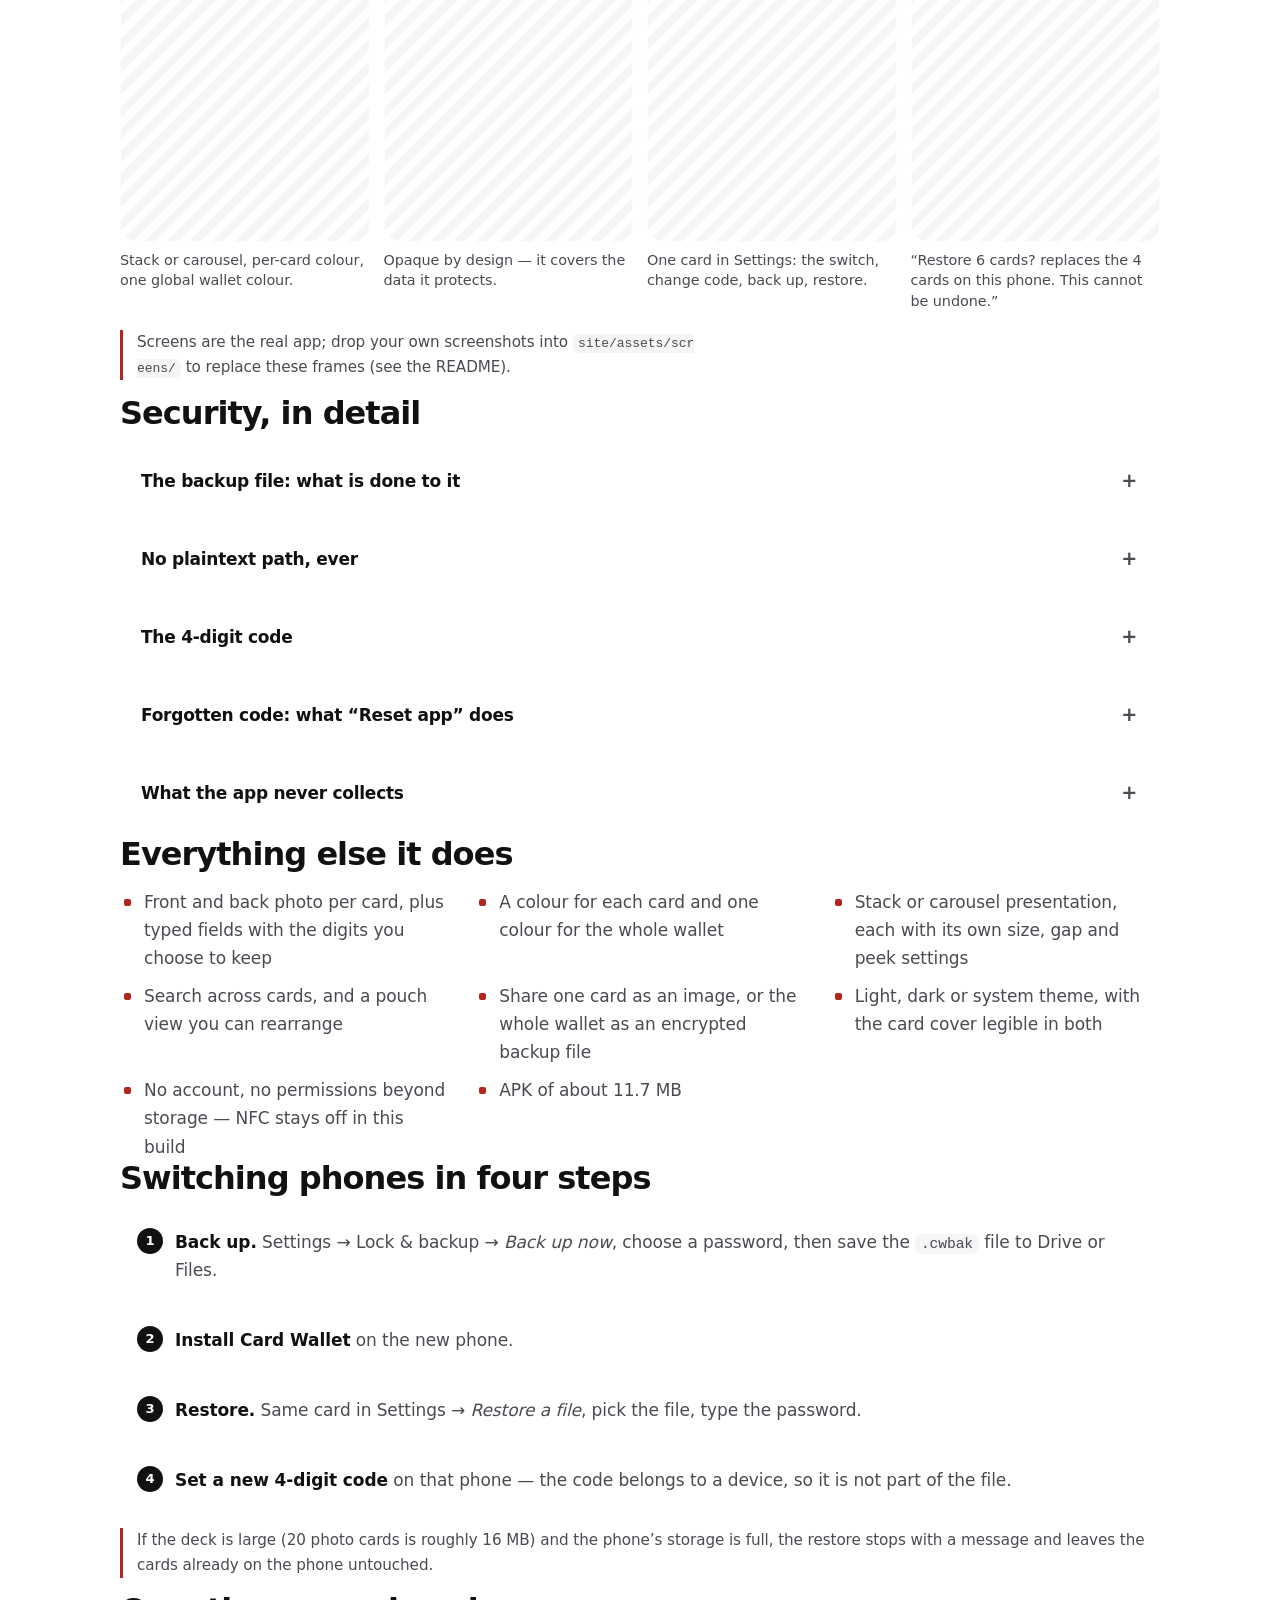
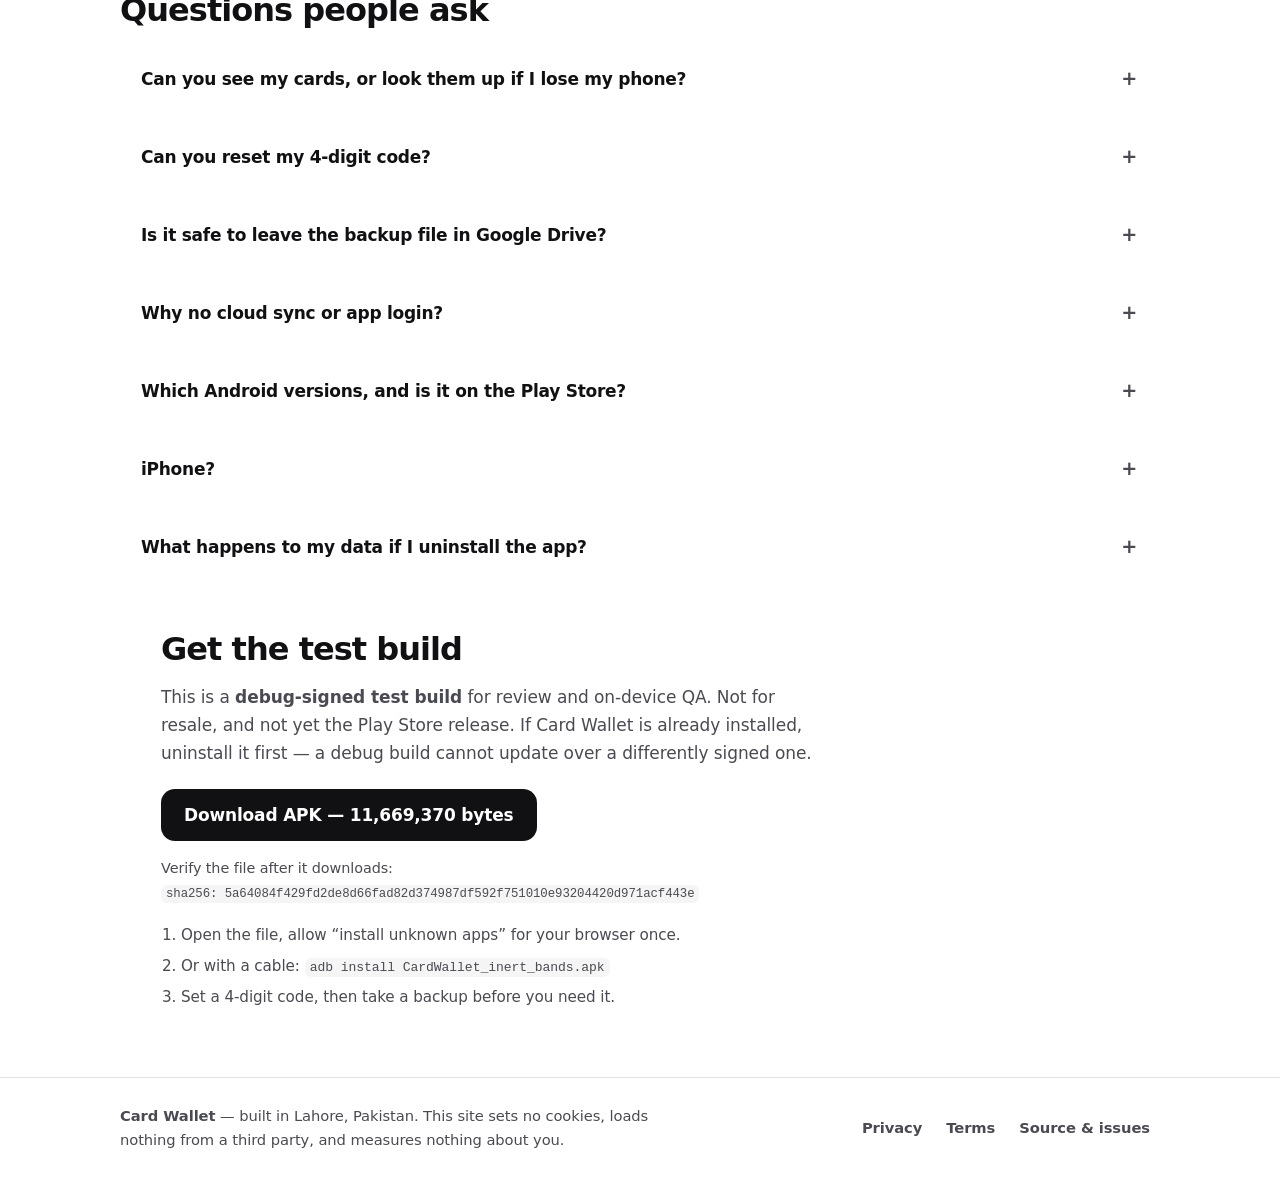
==== commit 95c0c288: "viewer: the empty bands around the opened card take no touches (patch 38) Report: on the card detail" ====
--- a/site/index.html
+++ b/site/index.html
@@ -27,8 +27,8 @@
   "operatingSystem": "Android",
   "description": "An offline Android wallet for identity and bank cards, with a 4-digit app lock and user-held encrypted backup files. No account, no cloud sync, no analytics.",
   "url": "https://umarmajee8.github.io/Wallet-cards/",
-  "downloadUrl": "https://github.com/umarmajee8/Wallet-cards/raw/main/CardWallet_themed_menu.apk",
-  "fileSize": "11669355",
+  "downloadUrl": "https://github.com/umarmajee8/Wallet-cards/raw/main/CardWallet_inert_bands.apk",
+  "fileSize": "11669370",
   "isAccessibleForFree": true,
   "offers": { "@type": "Offer", "price": "0", "priceCurrency": "PKR" }
 }
@@ -60,7 +60,7 @@
         the device in your hand. It opens behind a 4-digit code, and if you switch phones you move your data
         as one encrypted file &mdash; through Google Drive, Files or WhatsApp, wherever <em>you</em> choose.</p>
       <div class="cta">
-        <a class="btn primary" href="https://github.com/umarmajee8/Wallet-cards/raw/main/CardWallet_themed_menu.apk">Download the APK</a>
+        <a class="btn primary" href="https://github.com/umarmajee8/Wallet-cards/raw/main/CardWallet_inert_bands.apk">Download the APK</a>
         <a class="btn" href="#how">See how it works</a>
       </div>
       <ul class="assur">
@@ -233,13 +233,13 @@
         yet the Play Store release. If Card Wallet is already installed, uninstall it first &mdash; a debug build
         cannot update over a differently signed one.</p>
       <div class="cta">
-        <a class="btn primary" href="https://github.com/umarmajee8/Wallet-cards/raw/main/CardWallet_themed_menu.apk">Download APK &mdash; 11,669,355 bytes</a>
+        <a class="btn primary" href="https://github.com/umarmajee8/Wallet-cards/raw/main/CardWallet_inert_bands.apk">Download APK &mdash; 11,669,370 bytes</a>
       </div>
       <p class="hash">Verify the file after it downloads:<br>
-        <code>sha256: 163c7cbbd4ec3e807857988481f48f233dd640856fe72c8ea389d3c2554deb57</code></p>
+        <code>sha256: 5a64084f429fd2de8d66fad82d374987df592f751010e93204420d971acf443e</code></p>
       <ol class="install">
         <li>Open the file, allow &ldquo;install unknown apps&rdquo; for your browser once.</li>
-        <li>Or with a cable: <code>adb install CardWallet_themed_menu.apk</code></li>
+        <li>Or with a cable: <code>adb install CardWallet_inert_bands.apk</code></li>
         <li>Set a 4-digit code, then take a backup before you need it.</li>
       </ol>
     </div>
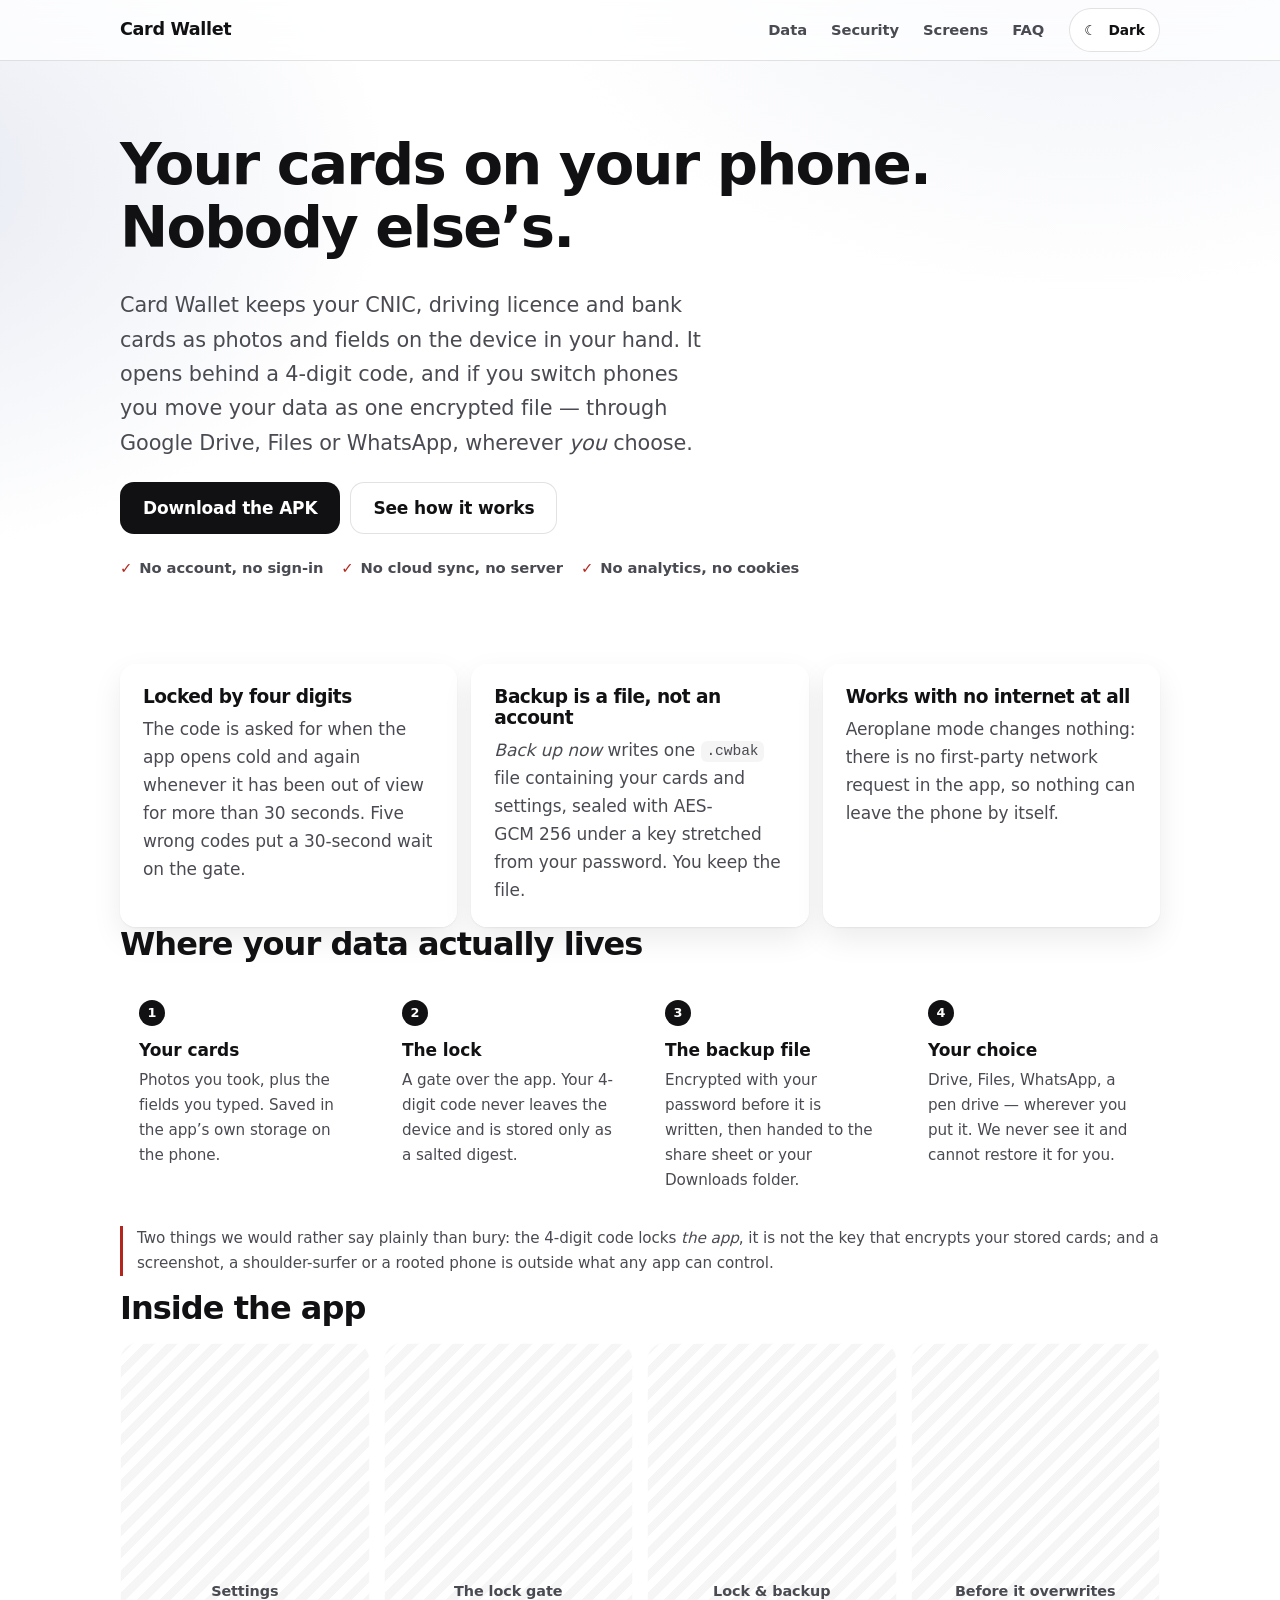
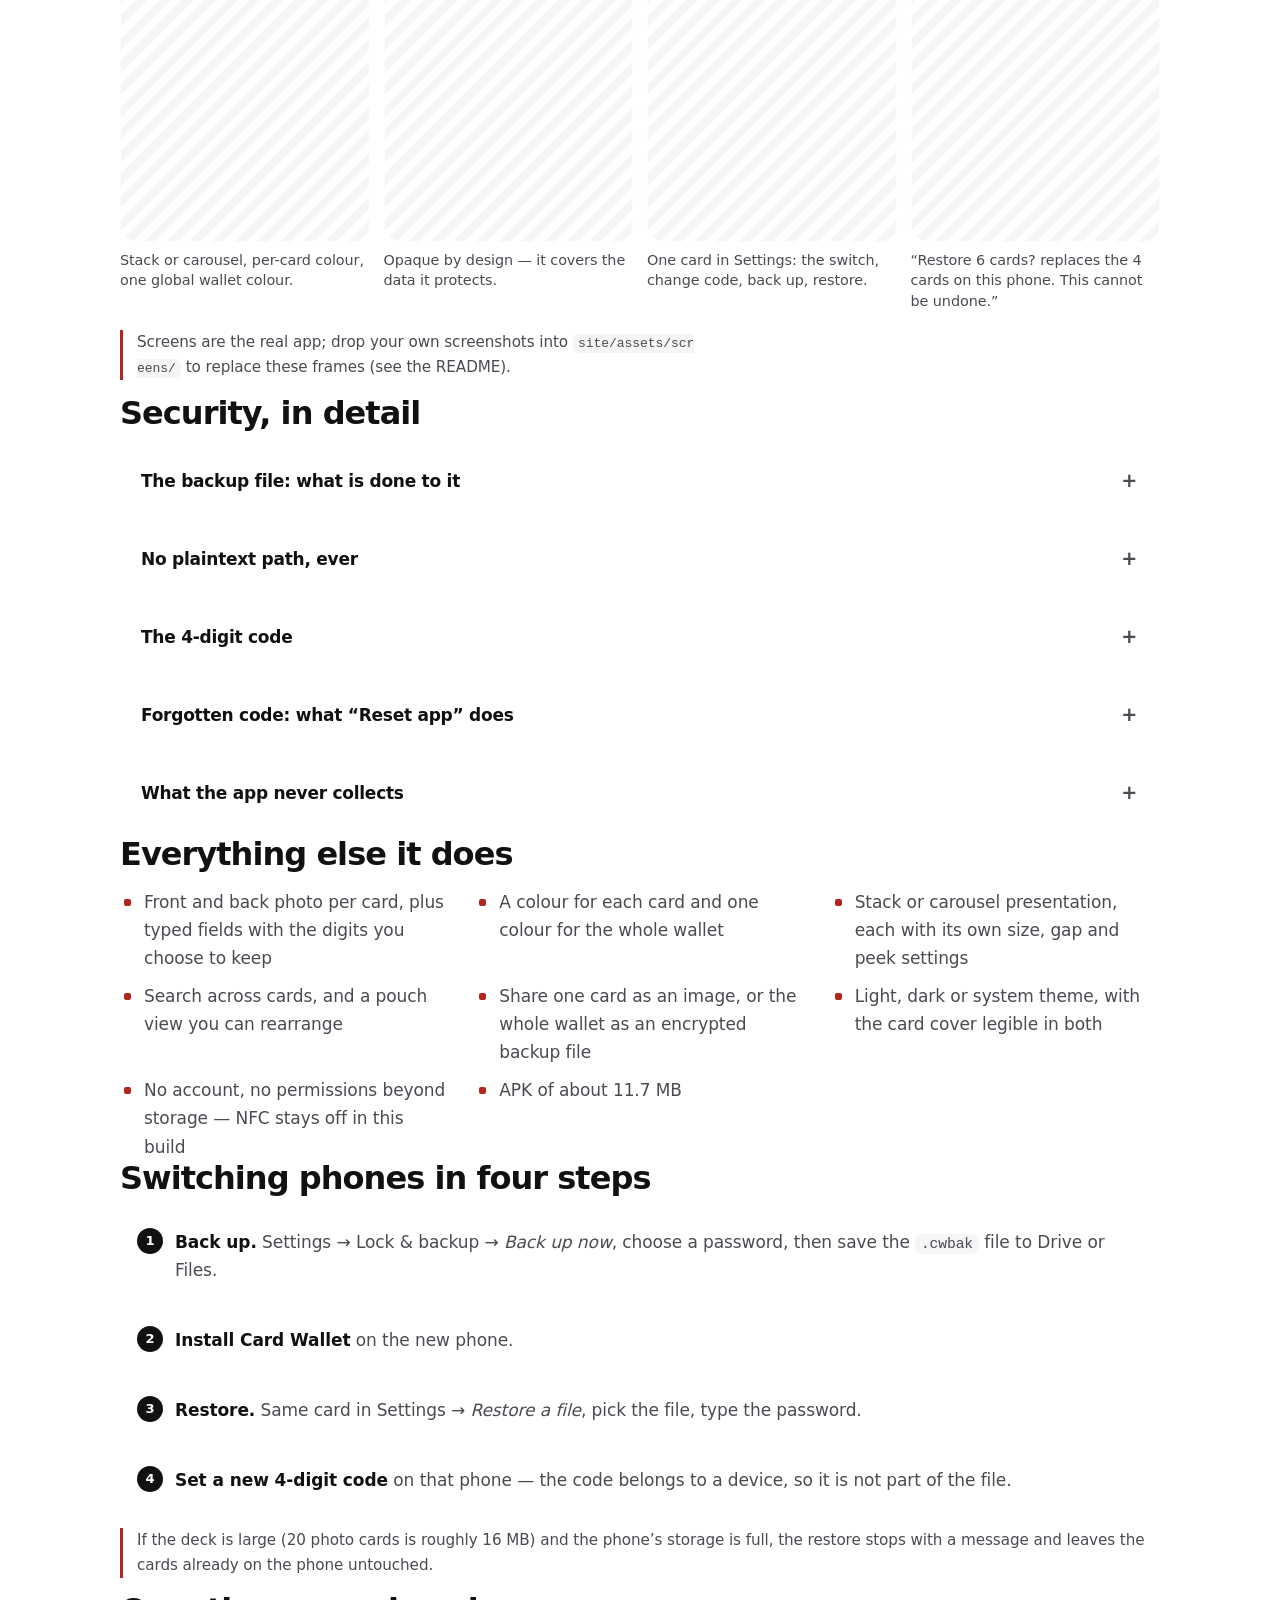
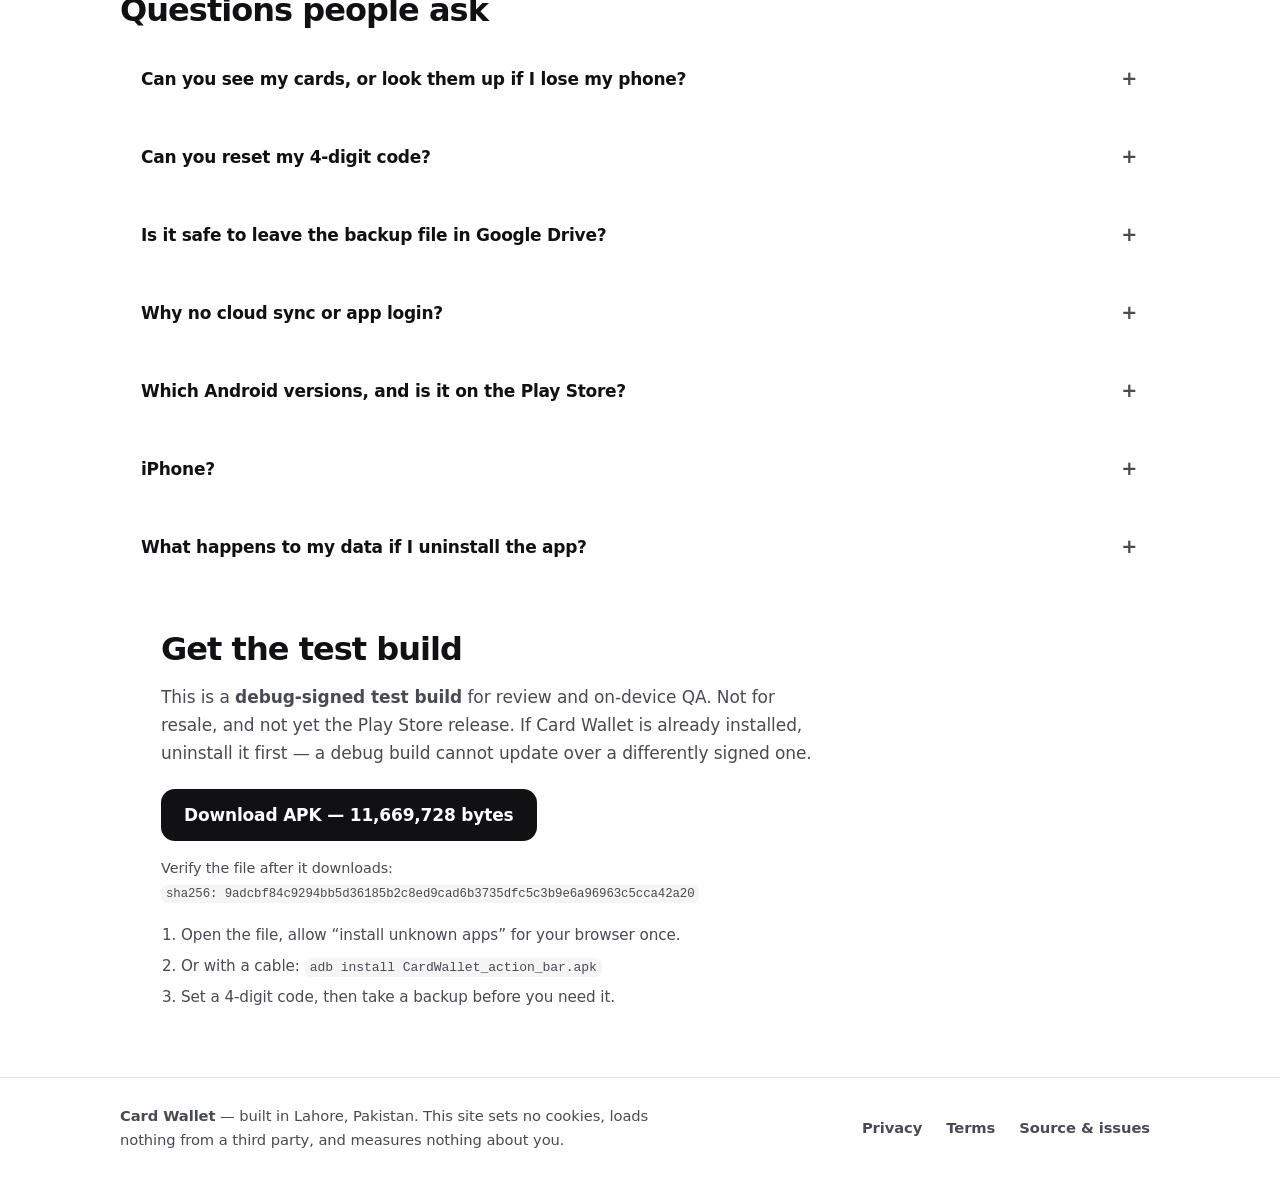
==== commit e1dc4bdb: "action bar: the bottom-right pill carries the old header bar's own spacing (patch 39) Request: "Move" ====
--- a/site/index.html
+++ b/site/index.html
@@ -27,8 +27,8 @@
   "operatingSystem": "Android",
   "description": "An offline Android wallet for identity and bank cards, with a 4-digit app lock and user-held encrypted backup files. No account, no cloud sync, no analytics.",
   "url": "https://umarmajee8.github.io/Wallet-cards/",
-  "downloadUrl": "https://github.com/umarmajee8/Wallet-cards/raw/main/CardWallet_inert_bands.apk",
-  "fileSize": "11669370",
+  "downloadUrl": "https://github.com/umarmajee8/Wallet-cards/raw/main/CardWallet_action_bar.apk",
+  "fileSize": "11669728",
   "isAccessibleForFree": true,
   "offers": { "@type": "Offer", "price": "0", "priceCurrency": "PKR" }
 }
@@ -60,7 +60,7 @@
         the device in your hand. It opens behind a 4-digit code, and if you switch phones you move your data
         as one encrypted file &mdash; through Google Drive, Files or WhatsApp, wherever <em>you</em> choose.</p>
       <div class="cta">
-        <a class="btn primary" href="https://github.com/umarmajee8/Wallet-cards/raw/main/CardWallet_inert_bands.apk">Download the APK</a>
+        <a class="btn primary" href="https://github.com/umarmajee8/Wallet-cards/raw/main/CardWallet_action_bar.apk">Download the APK</a>
         <a class="btn" href="#how">See how it works</a>
       </div>
       <ul class="assur">
@@ -233,13 +233,13 @@
         yet the Play Store release. If Card Wallet is already installed, uninstall it first &mdash; a debug build
         cannot update over a differently signed one.</p>
       <div class="cta">
-        <a class="btn primary" href="https://github.com/umarmajee8/Wallet-cards/raw/main/CardWallet_inert_bands.apk">Download APK &mdash; 11,669,370 bytes</a>
+        <a class="btn primary" href="https://github.com/umarmajee8/Wallet-cards/raw/main/CardWallet_action_bar.apk">Download APK &mdash; 11,669,728 bytes</a>
       </div>
       <p class="hash">Verify the file after it downloads:<br>
-        <code>sha256: 5a64084f429fd2de8d66fad82d374987df592f751010e93204420d971acf443e</code></p>
+        <code>sha256: 9adcbf84c9294bb5d36185b2c8ed9cad6b3735dfc5c3b9e6a96963c5cca42a20</code></p>
       <ol class="install">
         <li>Open the file, allow &ldquo;install unknown apps&rdquo; for your browser once.</li>
-        <li>Or with a cable: <code>adb install CardWallet_inert_bands.apk</code></li>
+        <li>Or with a cable: <code>adb install CardWallet_action_bar.apk</code></li>
         <li>Set a 4-digit code, then take a backup before you need it.</li>
       </ol>
     </div>
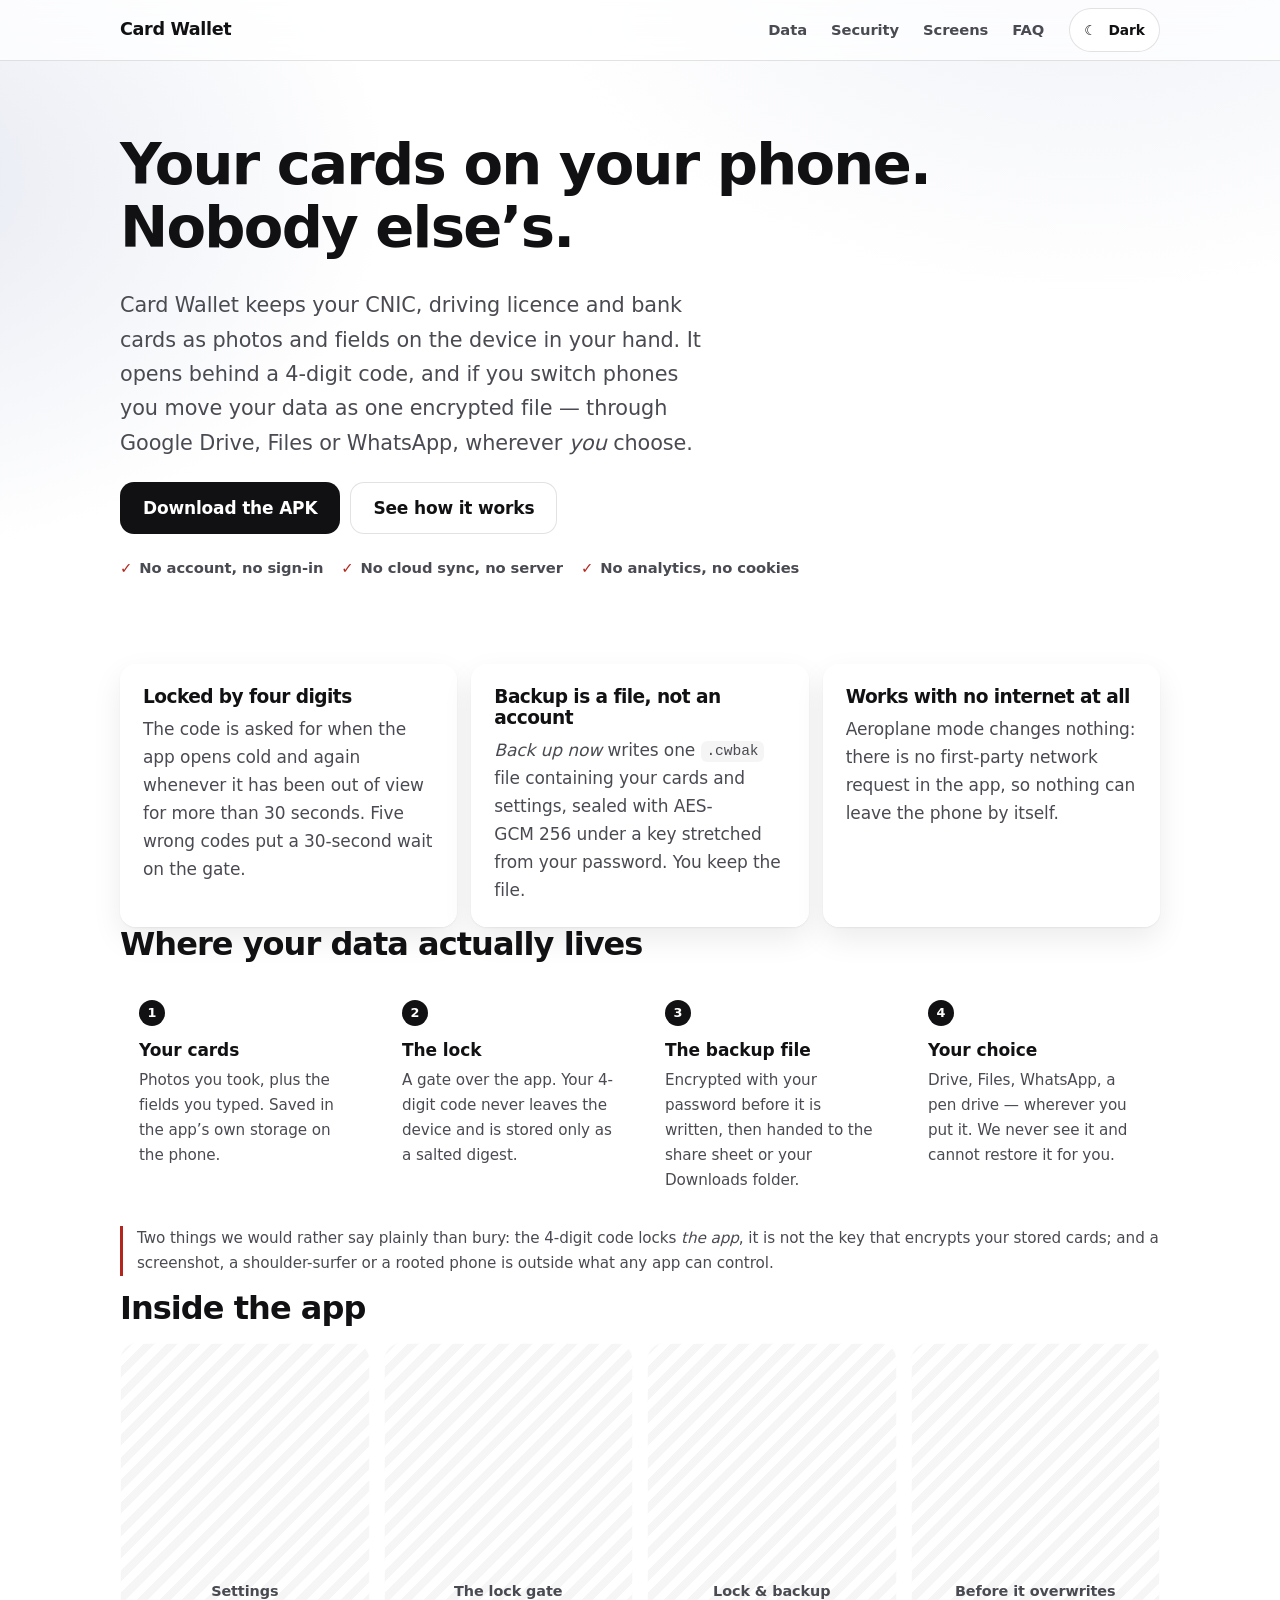
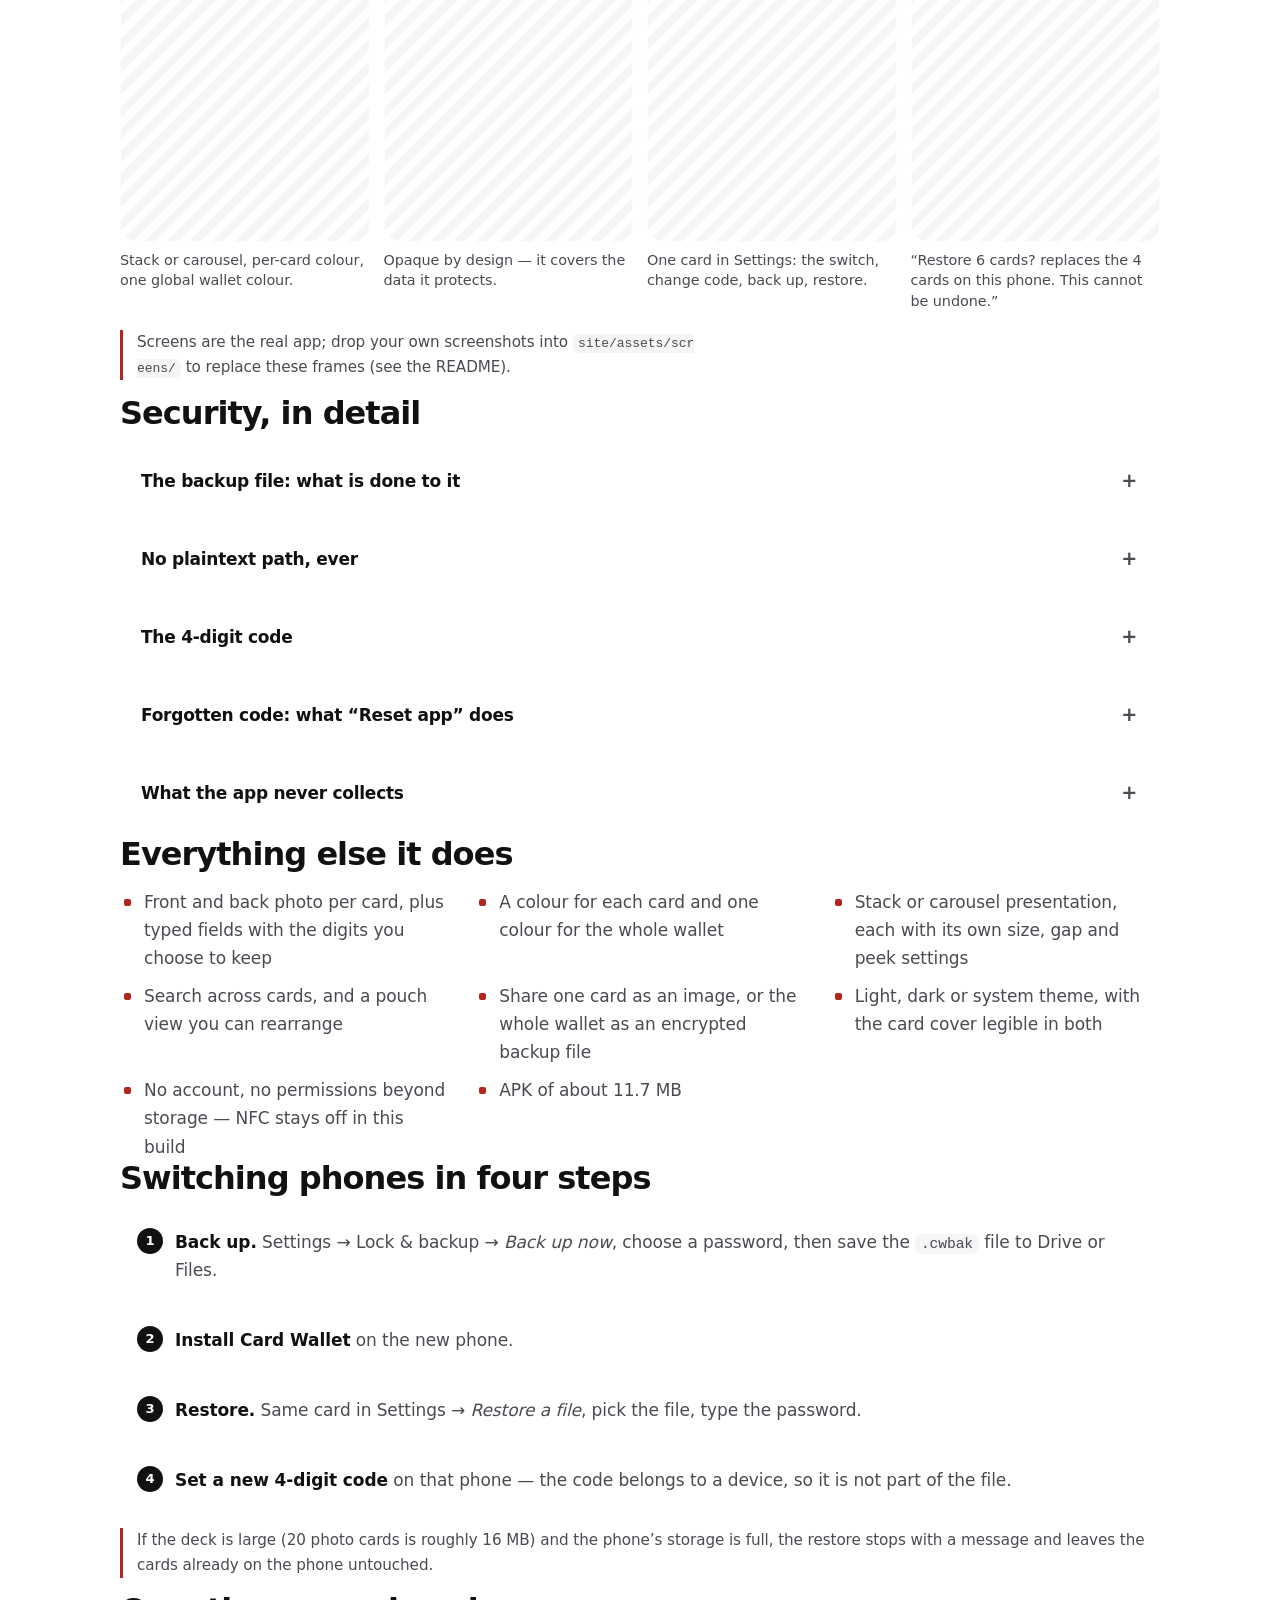
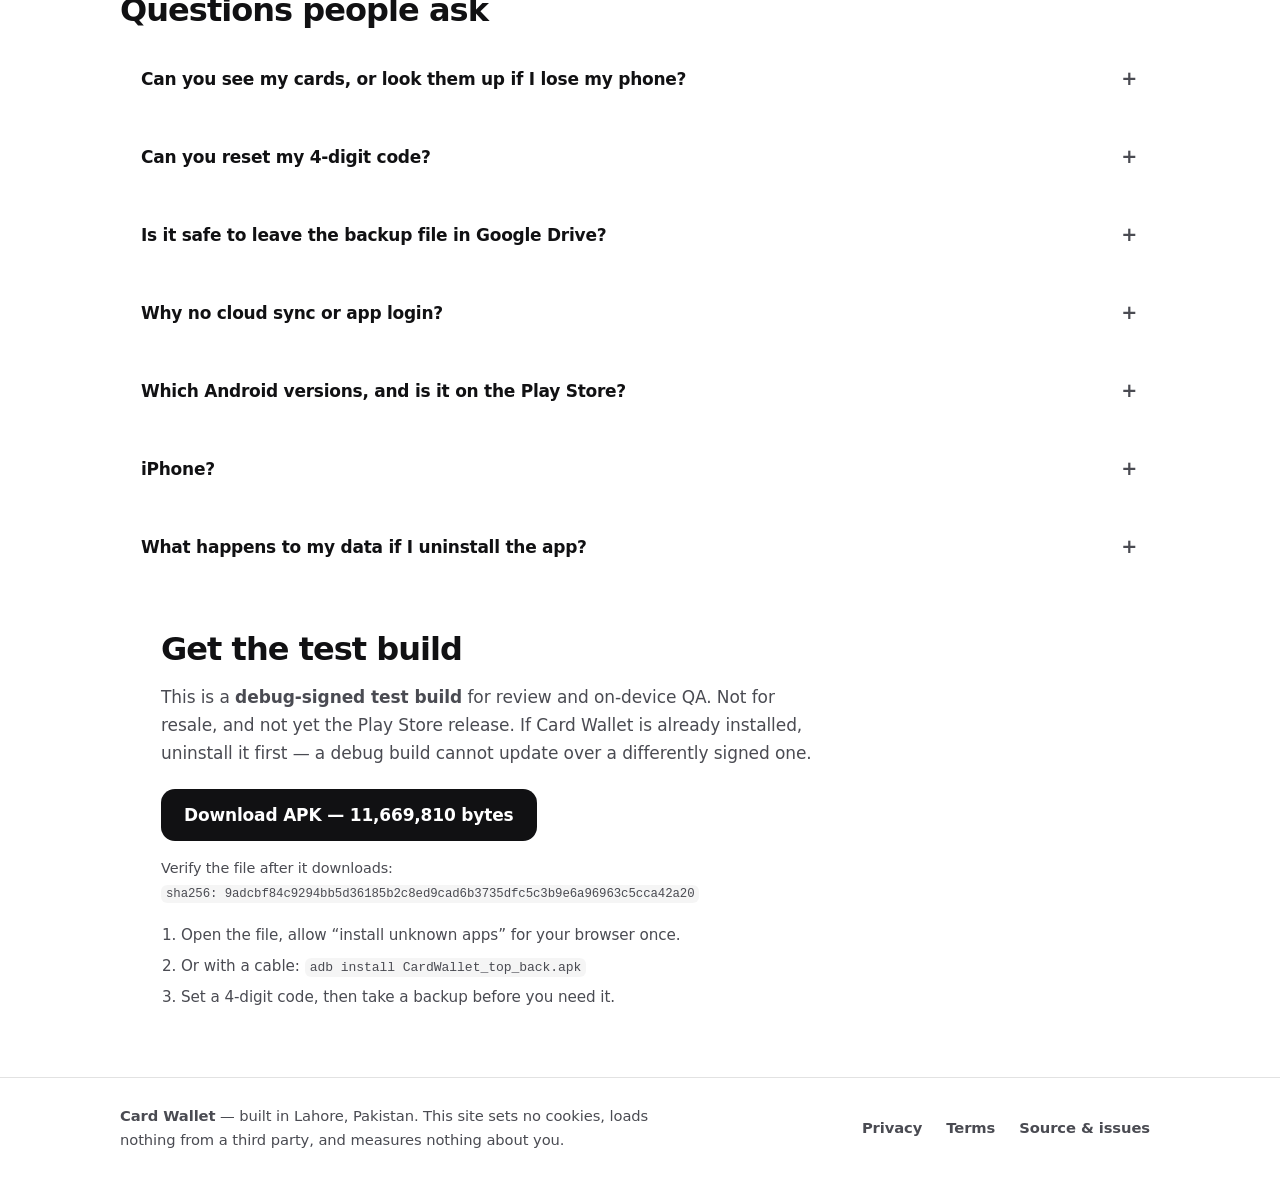
==== commit c1dd2dce: "round25: top band is a back zone (patch40) + jsdom tray data + smoke harness fixes - Viewer overlay:" ====
--- a/site/index.html
+++ b/site/index.html
@@ -27,8 +27,8 @@
   "operatingSystem": "Android",
   "description": "An offline Android wallet for identity and bank cards, with a 4-digit app lock and user-held encrypted backup files. No account, no cloud sync, no analytics.",
   "url": "https://umarmajee8.github.io/Wallet-cards/",
-  "downloadUrl": "https://github.com/umarmajee8/Wallet-cards/raw/main/CardWallet_action_bar.apk",
-  "fileSize": "11669728",
+  "downloadUrl": "https://github.com/umarmajee8/Wallet-cards/raw/main/CardWallet_top_back.apk",
+  "fileSize": "11669810",
   "isAccessibleForFree": true,
   "offers": { "@type": "Offer", "price": "0", "priceCurrency": "PKR" }
 }
@@ -60,7 +60,7 @@
         the device in your hand. It opens behind a 4-digit code, and if you switch phones you move your data
         as one encrypted file &mdash; through Google Drive, Files or WhatsApp, wherever <em>you</em> choose.</p>
       <div class="cta">
-        <a class="btn primary" href="https://github.com/umarmajee8/Wallet-cards/raw/main/CardWallet_action_bar.apk">Download the APK</a>
+        <a class="btn primary" href="https://github.com/umarmajee8/Wallet-cards/raw/main/CardWallet_top_back.apk">Download the APK</a>
         <a class="btn" href="#how">See how it works</a>
       </div>
       <ul class="assur">
@@ -233,13 +233,13 @@
         yet the Play Store release. If Card Wallet is already installed, uninstall it first &mdash; a debug build
         cannot update over a differently signed one.</p>
       <div class="cta">
-        <a class="btn primary" href="https://github.com/umarmajee8/Wallet-cards/raw/main/CardWallet_action_bar.apk">Download APK &mdash; 11,669,728 bytes</a>
+        <a class="btn primary" href="https://github.com/umarmajee8/Wallet-cards/raw/main/CardWallet_top_back.apk">Download APK &mdash; 11,669,810 bytes</a>
       </div>
       <p class="hash">Verify the file after it downloads:<br>
         <code>sha256: 9adcbf84c9294bb5d36185b2c8ed9cad6b3735dfc5c3b9e6a96963c5cca42a20</code></p>
       <ol class="install">
         <li>Open the file, allow &ldquo;install unknown apps&rdquo; for your browser once.</li>
-        <li>Or with a cable: <code>adb install CardWallet_action_bar.apk</code></li>
+        <li>Or with a cable: <code>adb install CardWallet_top_back.apk</code></li>
         <li>Set a 4-digit code, then take a backup before you need it.</li>
       </ol>
     </div>
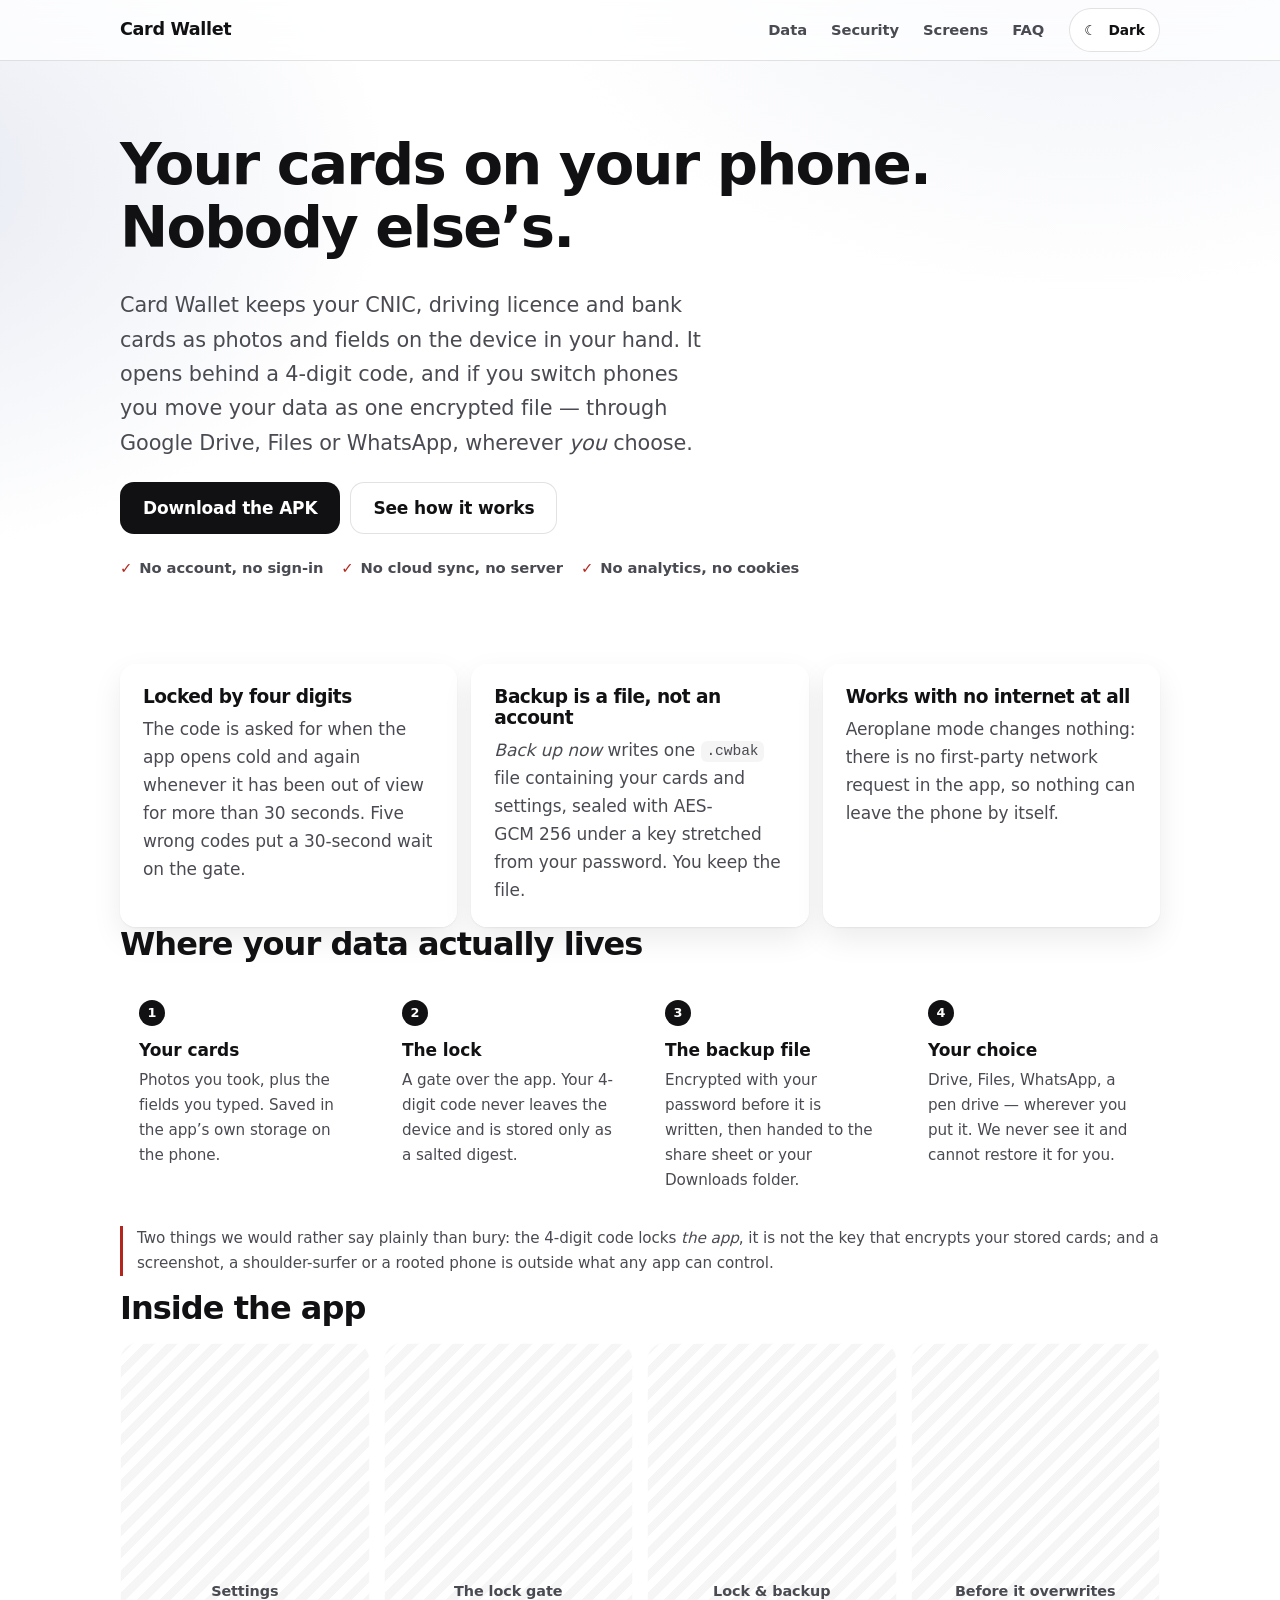
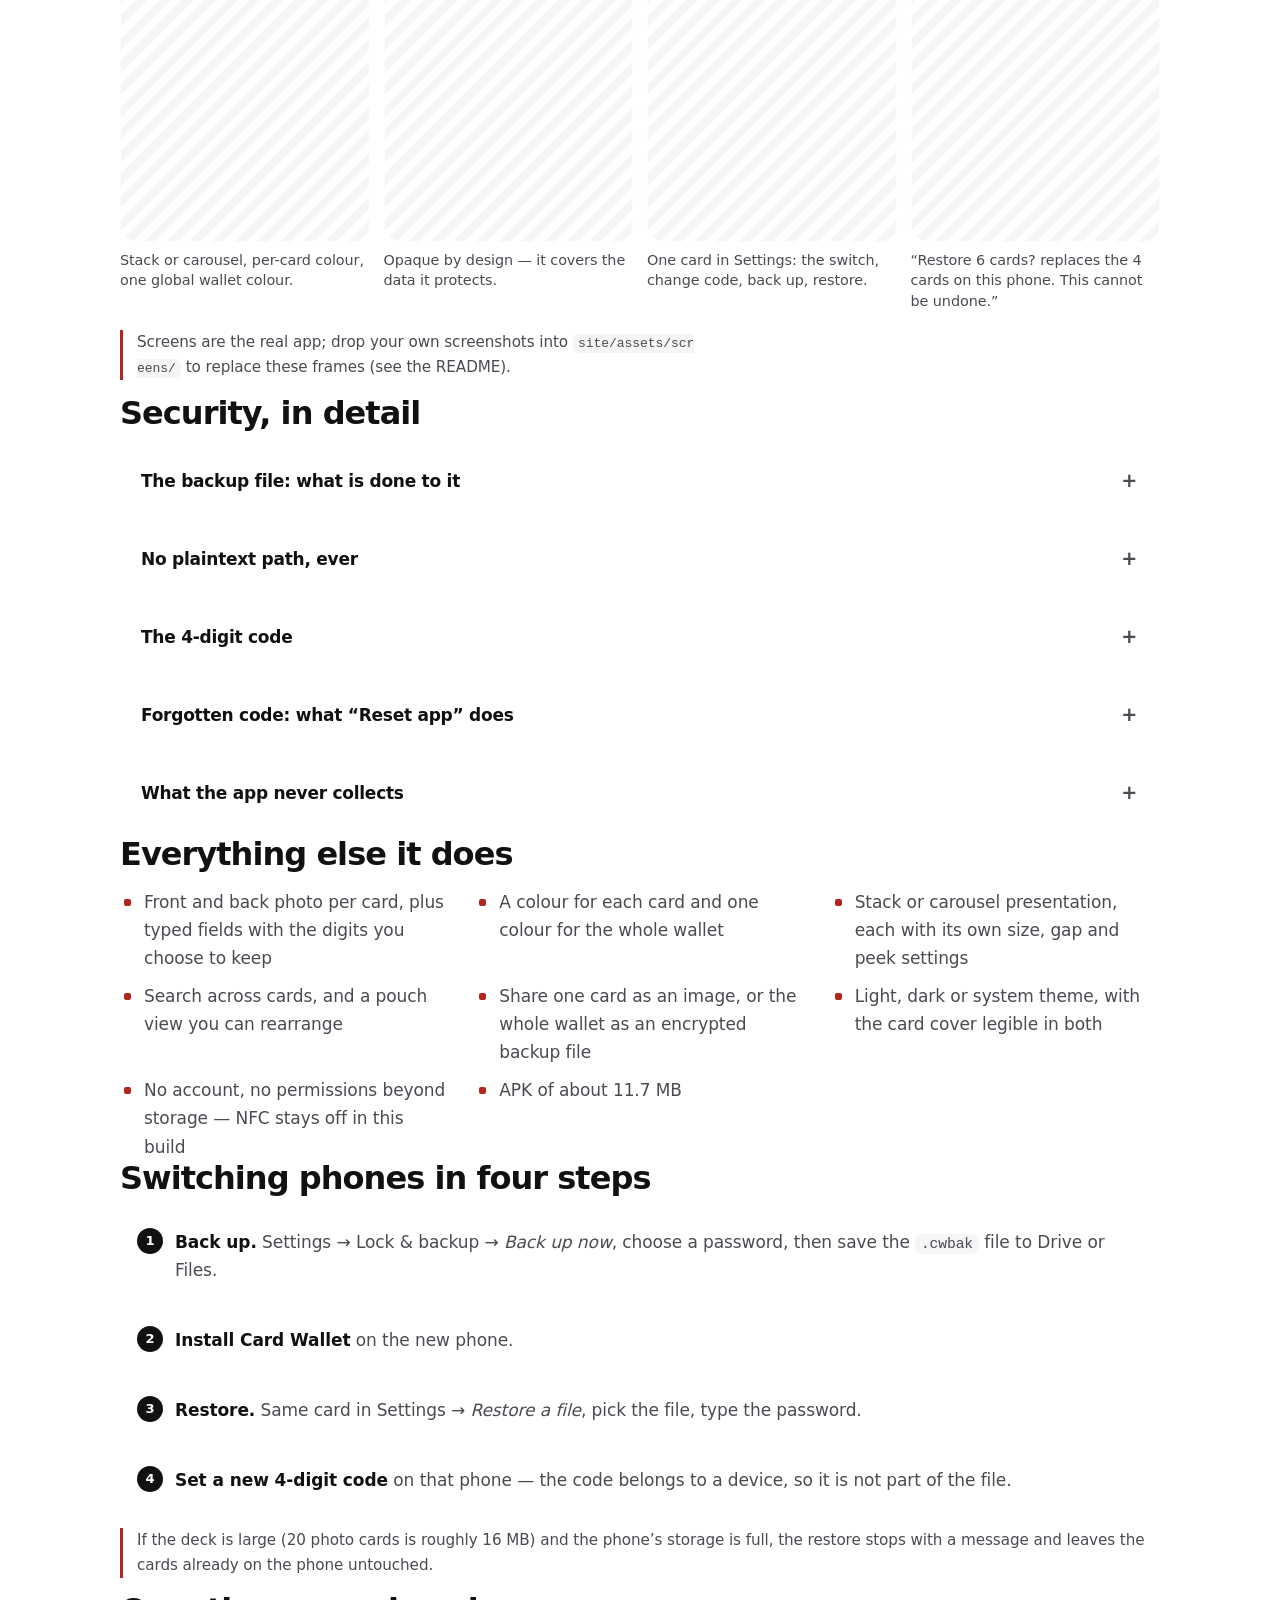
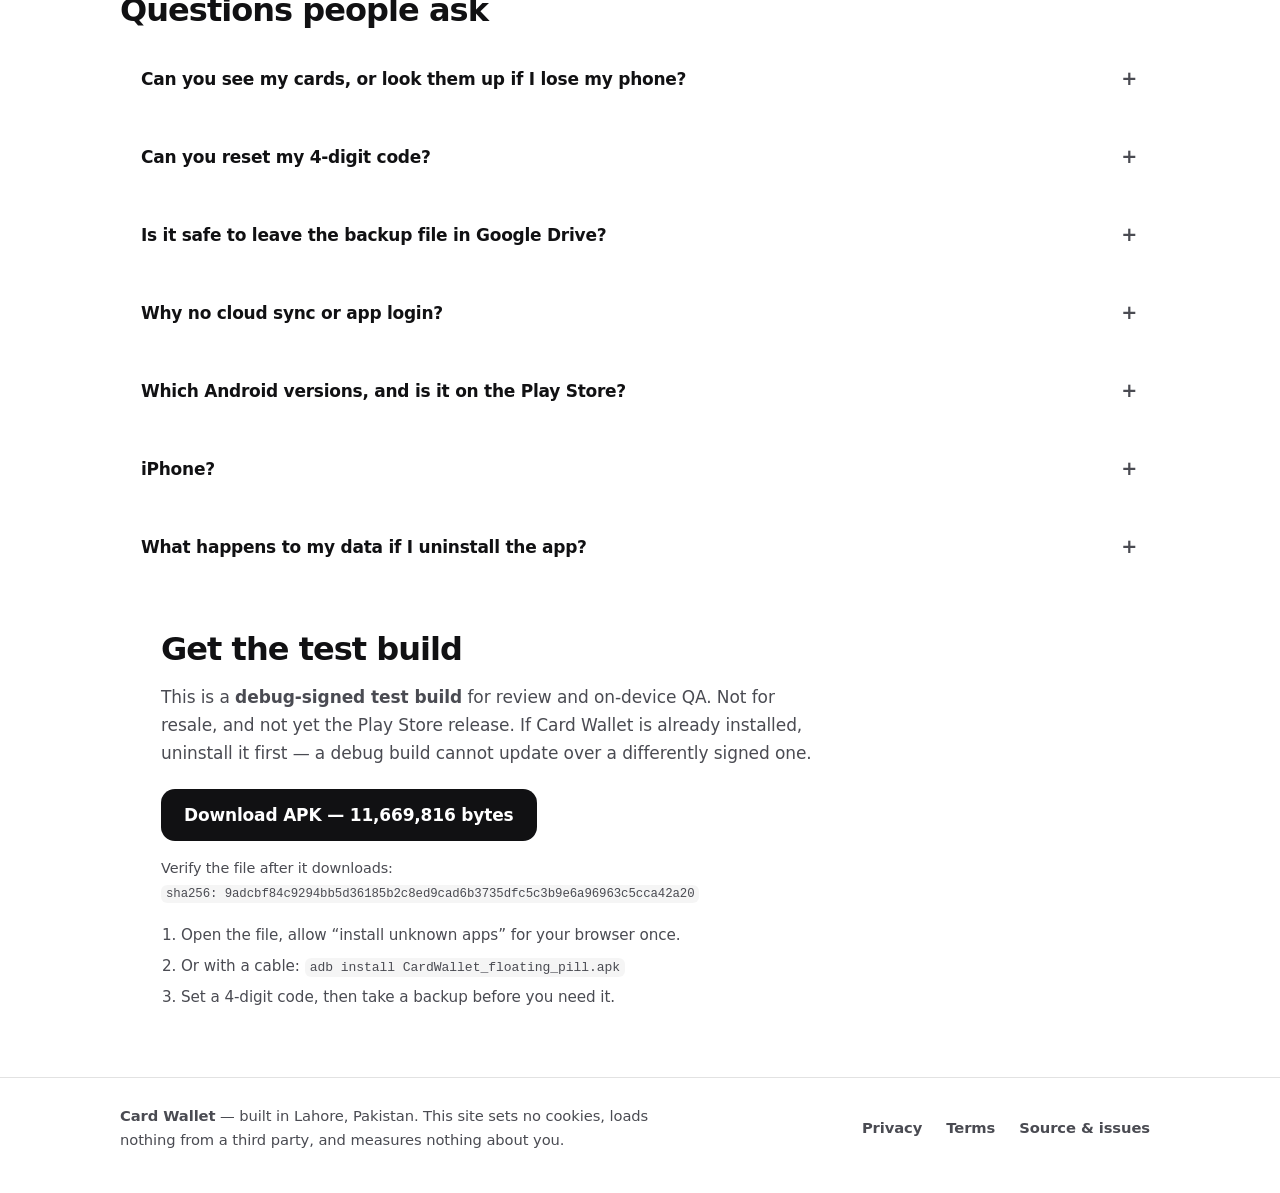
==== commit efe83e16: "round26: floating pill centered above card, 36px below safe area (patch41) - Pill (+ Search More) wa" ====
--- a/site/index.html
+++ b/site/index.html
@@ -27,8 +27,8 @@
   "operatingSystem": "Android",
   "description": "An offline Android wallet for identity and bank cards, with a 4-digit app lock and user-held encrypted backup files. No account, no cloud sync, no analytics.",
   "url": "https://umarmajee8.github.io/Wallet-cards/",
-  "downloadUrl": "https://github.com/umarmajee8/Wallet-cards/raw/main/CardWallet_top_back.apk",
-  "fileSize": "11669810",
+  "downloadUrl": "https://github.com/umarmajee8/Wallet-cards/raw/main/CardWallet_floating_pill.apk",
+  "fileSize": "11669816",
   "isAccessibleForFree": true,
   "offers": { "@type": "Offer", "price": "0", "priceCurrency": "PKR" }
 }
@@ -60,7 +60,7 @@
         the device in your hand. It opens behind a 4-digit code, and if you switch phones you move your data
         as one encrypted file &mdash; through Google Drive, Files or WhatsApp, wherever <em>you</em> choose.</p>
       <div class="cta">
-        <a class="btn primary" href="https://github.com/umarmajee8/Wallet-cards/raw/main/CardWallet_top_back.apk">Download the APK</a>
+        <a class="btn primary" href="https://github.com/umarmajee8/Wallet-cards/raw/main/CardWallet_floating_pill.apk">Download the APK</a>
         <a class="btn" href="#how">See how it works</a>
       </div>
       <ul class="assur">
@@ -233,13 +233,13 @@
         yet the Play Store release. If Card Wallet is already installed, uninstall it first &mdash; a debug build
         cannot update over a differently signed one.</p>
       <div class="cta">
-        <a class="btn primary" href="https://github.com/umarmajee8/Wallet-cards/raw/main/CardWallet_top_back.apk">Download APK &mdash; 11,669,810 bytes</a>
+        <a class="btn primary" href="https://github.com/umarmajee8/Wallet-cards/raw/main/CardWallet_floating_pill.apk">Download APK &mdash; 11,669,816 bytes</a>
       </div>
       <p class="hash">Verify the file after it downloads:<br>
         <code>sha256: 9adcbf84c9294bb5d36185b2c8ed9cad6b3735dfc5c3b9e6a96963c5cca42a20</code></p>
       <ol class="install">
         <li>Open the file, allow &ldquo;install unknown apps&rdquo; for your browser once.</li>
-        <li>Or with a cable: <code>adb install CardWallet_top_back.apk</code></li>
+        <li>Or with a cable: <code>adb install CardWallet_floating_pill.apk</code></li>
         <li>Set a 4-digit code, then take a backup before you need it.</li>
       </ol>
     </div>
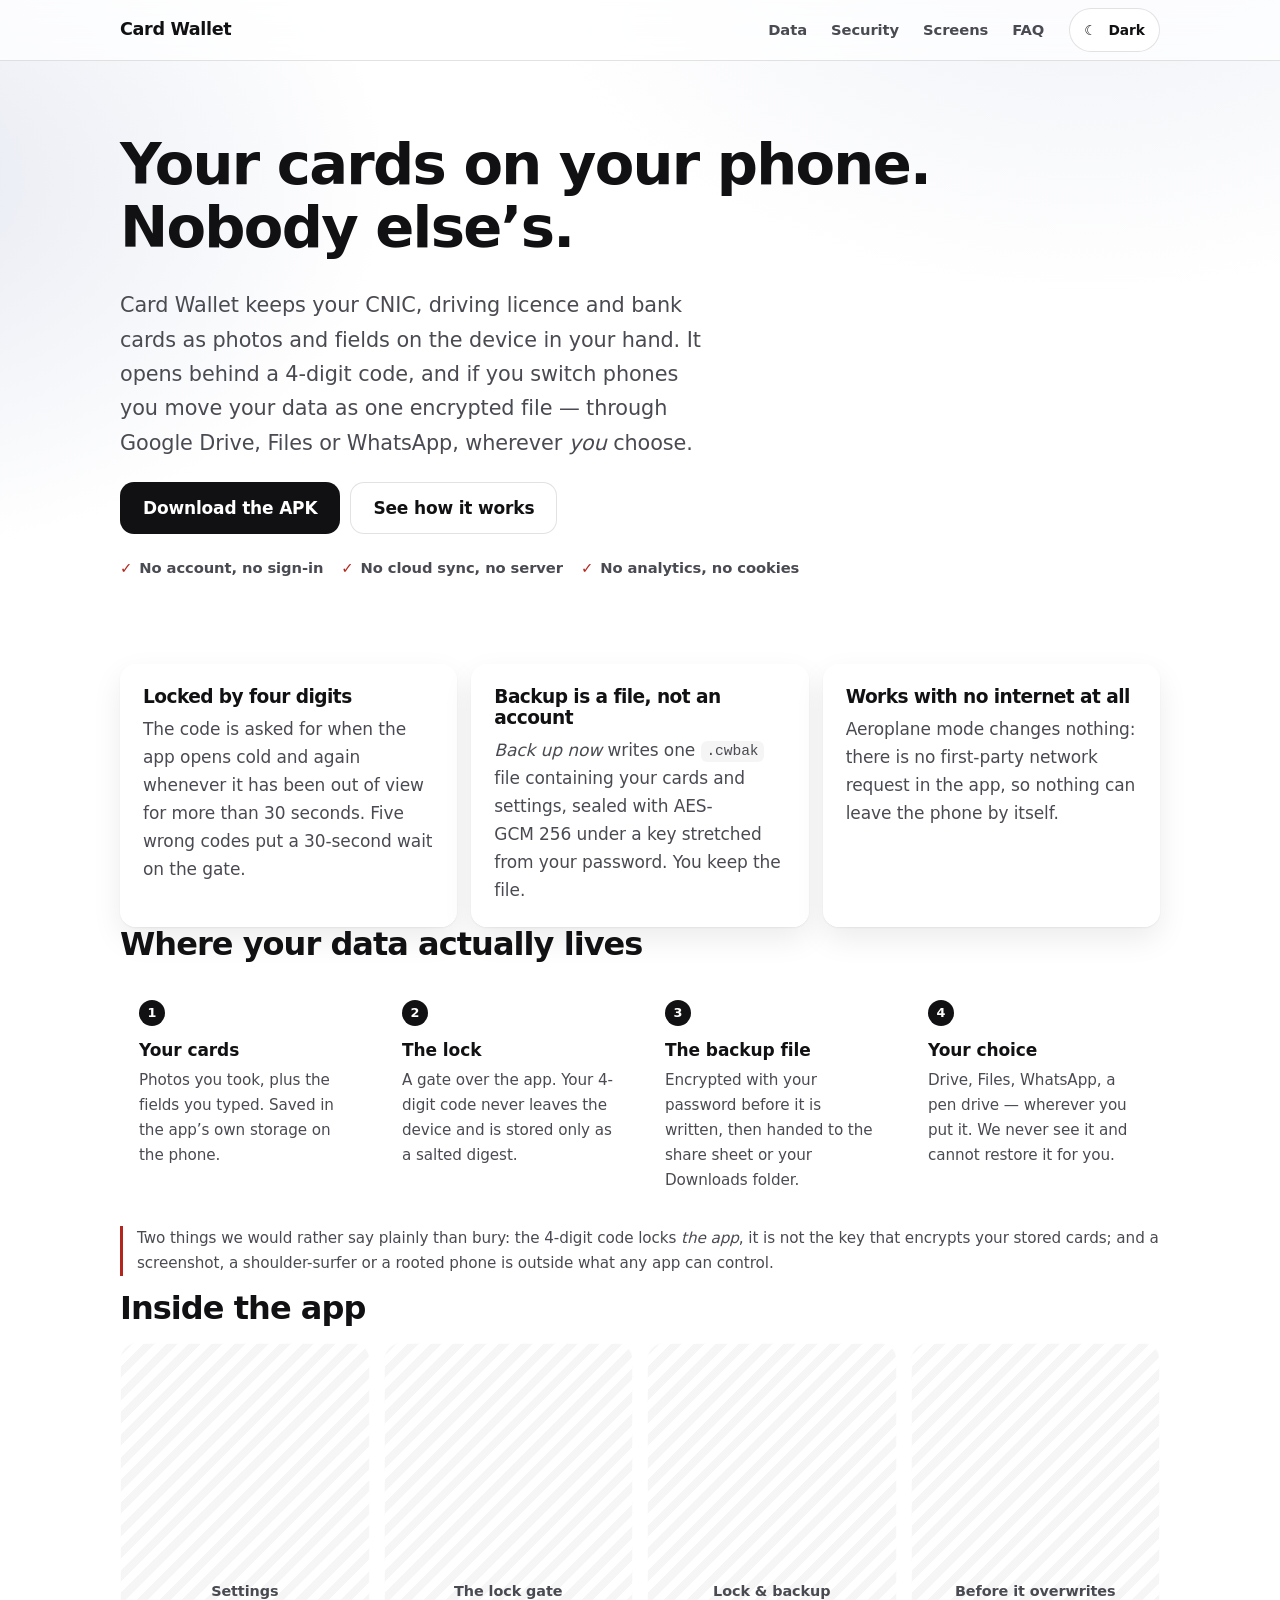
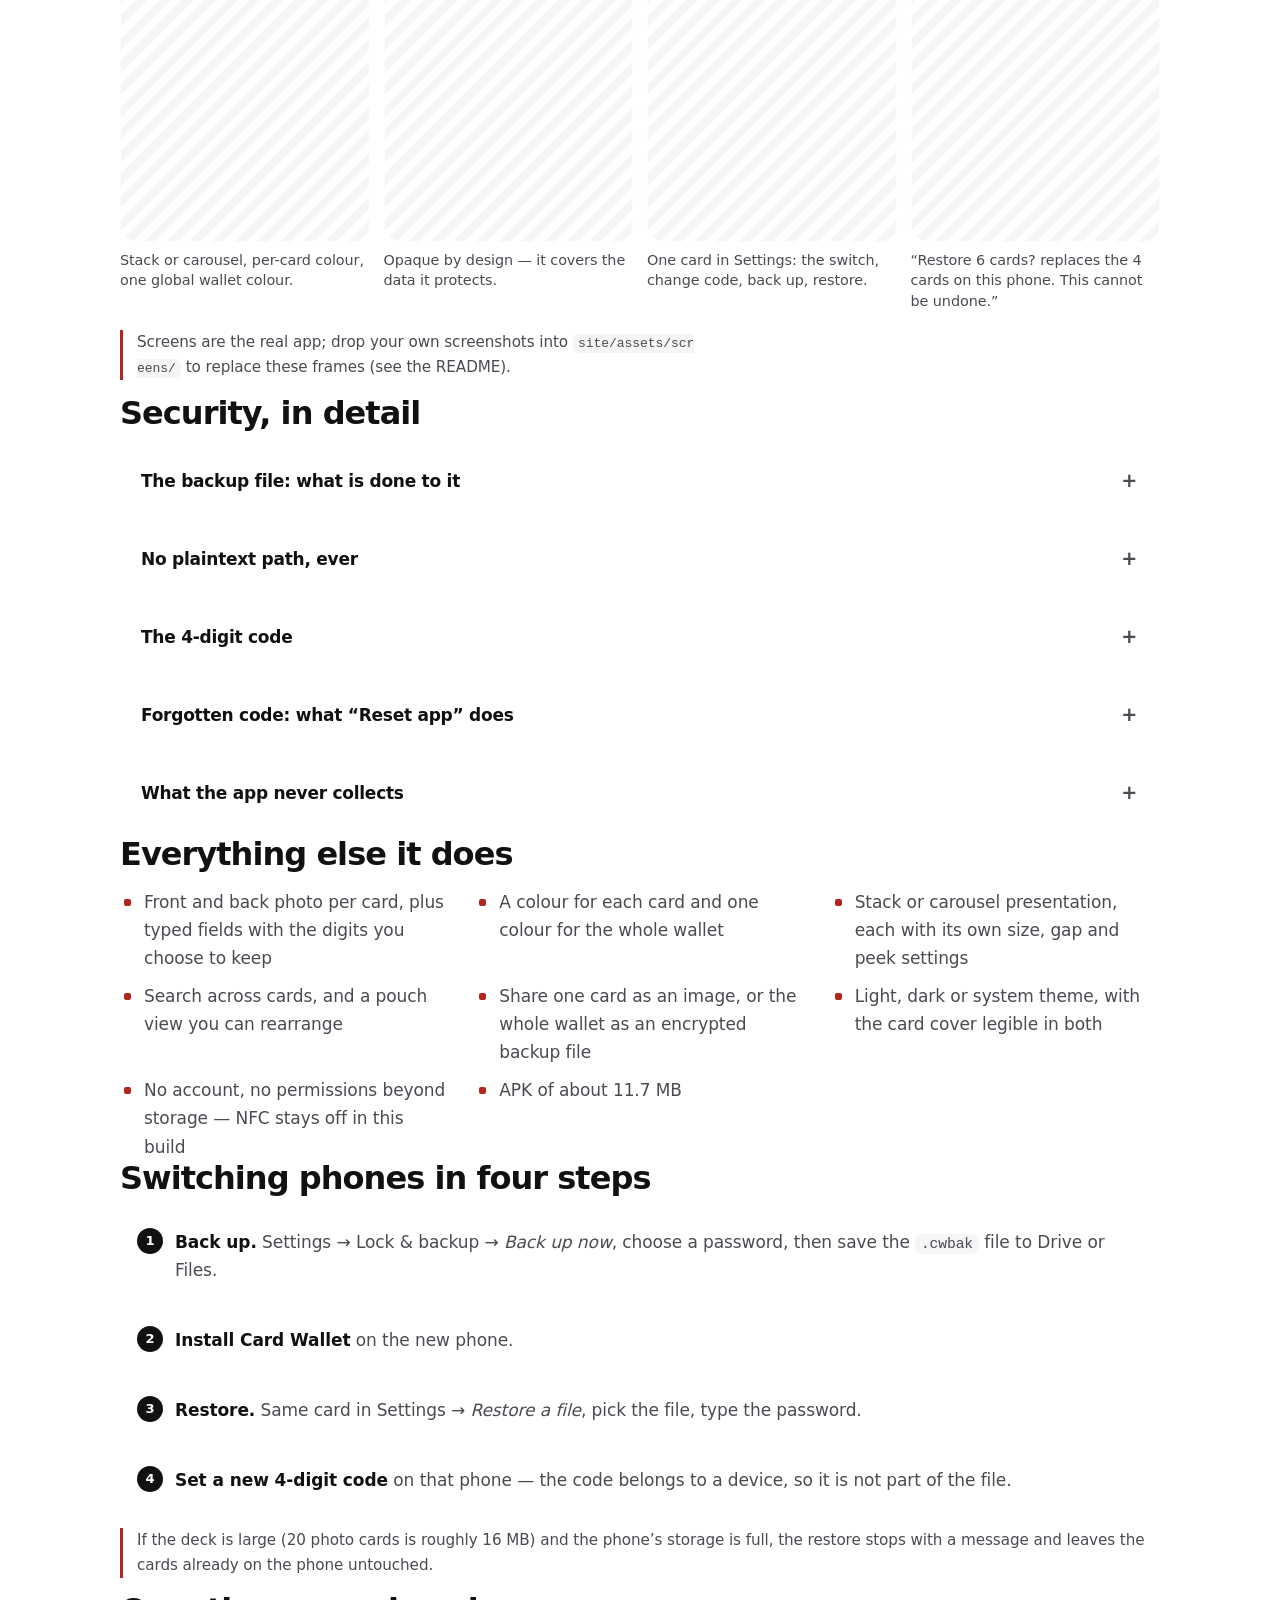
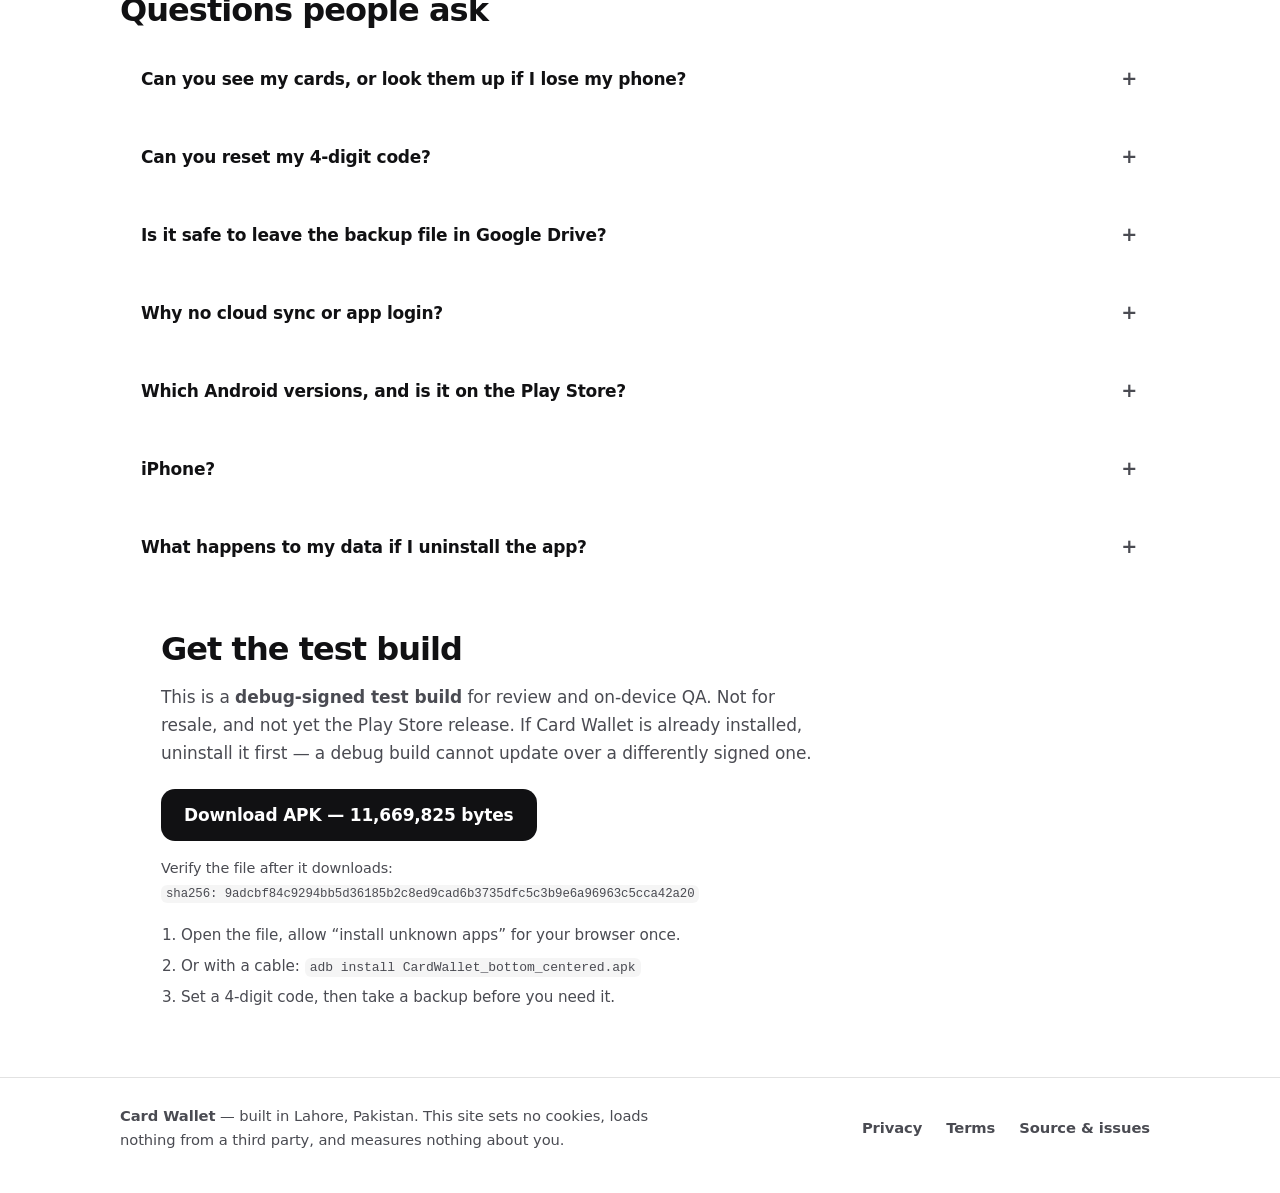
==== commit 78e0e682: "round27: bottom-centered pill just below card stack (patch42) - Remove pill from top header (was top" ====
--- a/site/index.html
+++ b/site/index.html
@@ -27,8 +27,8 @@
   "operatingSystem": "Android",
   "description": "An offline Android wallet for identity and bank cards, with a 4-digit app lock and user-held encrypted backup files. No account, no cloud sync, no analytics.",
   "url": "https://umarmajee8.github.io/Wallet-cards/",
-  "downloadUrl": "https://github.com/umarmajee8/Wallet-cards/raw/main/CardWallet_floating_pill.apk",
-  "fileSize": "11669816",
+  "downloadUrl": "https://github.com/umarmajee8/Wallet-cards/raw/main/CardWallet_bottom_centered.apk",
+  "fileSize": "11669825",
   "isAccessibleForFree": true,
   "offers": { "@type": "Offer", "price": "0", "priceCurrency": "PKR" }
 }
@@ -60,7 +60,7 @@
         the device in your hand. It opens behind a 4-digit code, and if you switch phones you move your data
         as one encrypted file &mdash; through Google Drive, Files or WhatsApp, wherever <em>you</em> choose.</p>
       <div class="cta">
-        <a class="btn primary" href="https://github.com/umarmajee8/Wallet-cards/raw/main/CardWallet_floating_pill.apk">Download the APK</a>
+        <a class="btn primary" href="https://github.com/umarmajee8/Wallet-cards/raw/main/CardWallet_bottom_centered.apk">Download the APK</a>
         <a class="btn" href="#how">See how it works</a>
       </div>
       <ul class="assur">
@@ -233,13 +233,13 @@
         yet the Play Store release. If Card Wallet is already installed, uninstall it first &mdash; a debug build
         cannot update over a differently signed one.</p>
       <div class="cta">
-        <a class="btn primary" href="https://github.com/umarmajee8/Wallet-cards/raw/main/CardWallet_floating_pill.apk">Download APK &mdash; 11,669,816 bytes</a>
+        <a class="btn primary" href="https://github.com/umarmajee8/Wallet-cards/raw/main/CardWallet_bottom_centered.apk">Download APK &mdash; 11,669,825 bytes</a>
       </div>
       <p class="hash">Verify the file after it downloads:<br>
         <code>sha256: 9adcbf84c9294bb5d36185b2c8ed9cad6b3735dfc5c3b9e6a96963c5cca42a20</code></p>
       <ol class="install">
         <li>Open the file, allow &ldquo;install unknown apps&rdquo; for your browser once.</li>
-        <li>Or with a cable: <code>adb install CardWallet_floating_pill.apk</code></li>
+        <li>Or with a cable: <code>adb install CardWallet_bottom_centered.apk</code></li>
         <li>Set a 4-digit code, then take a backup before you need it.</li>
       </ol>
     </div>
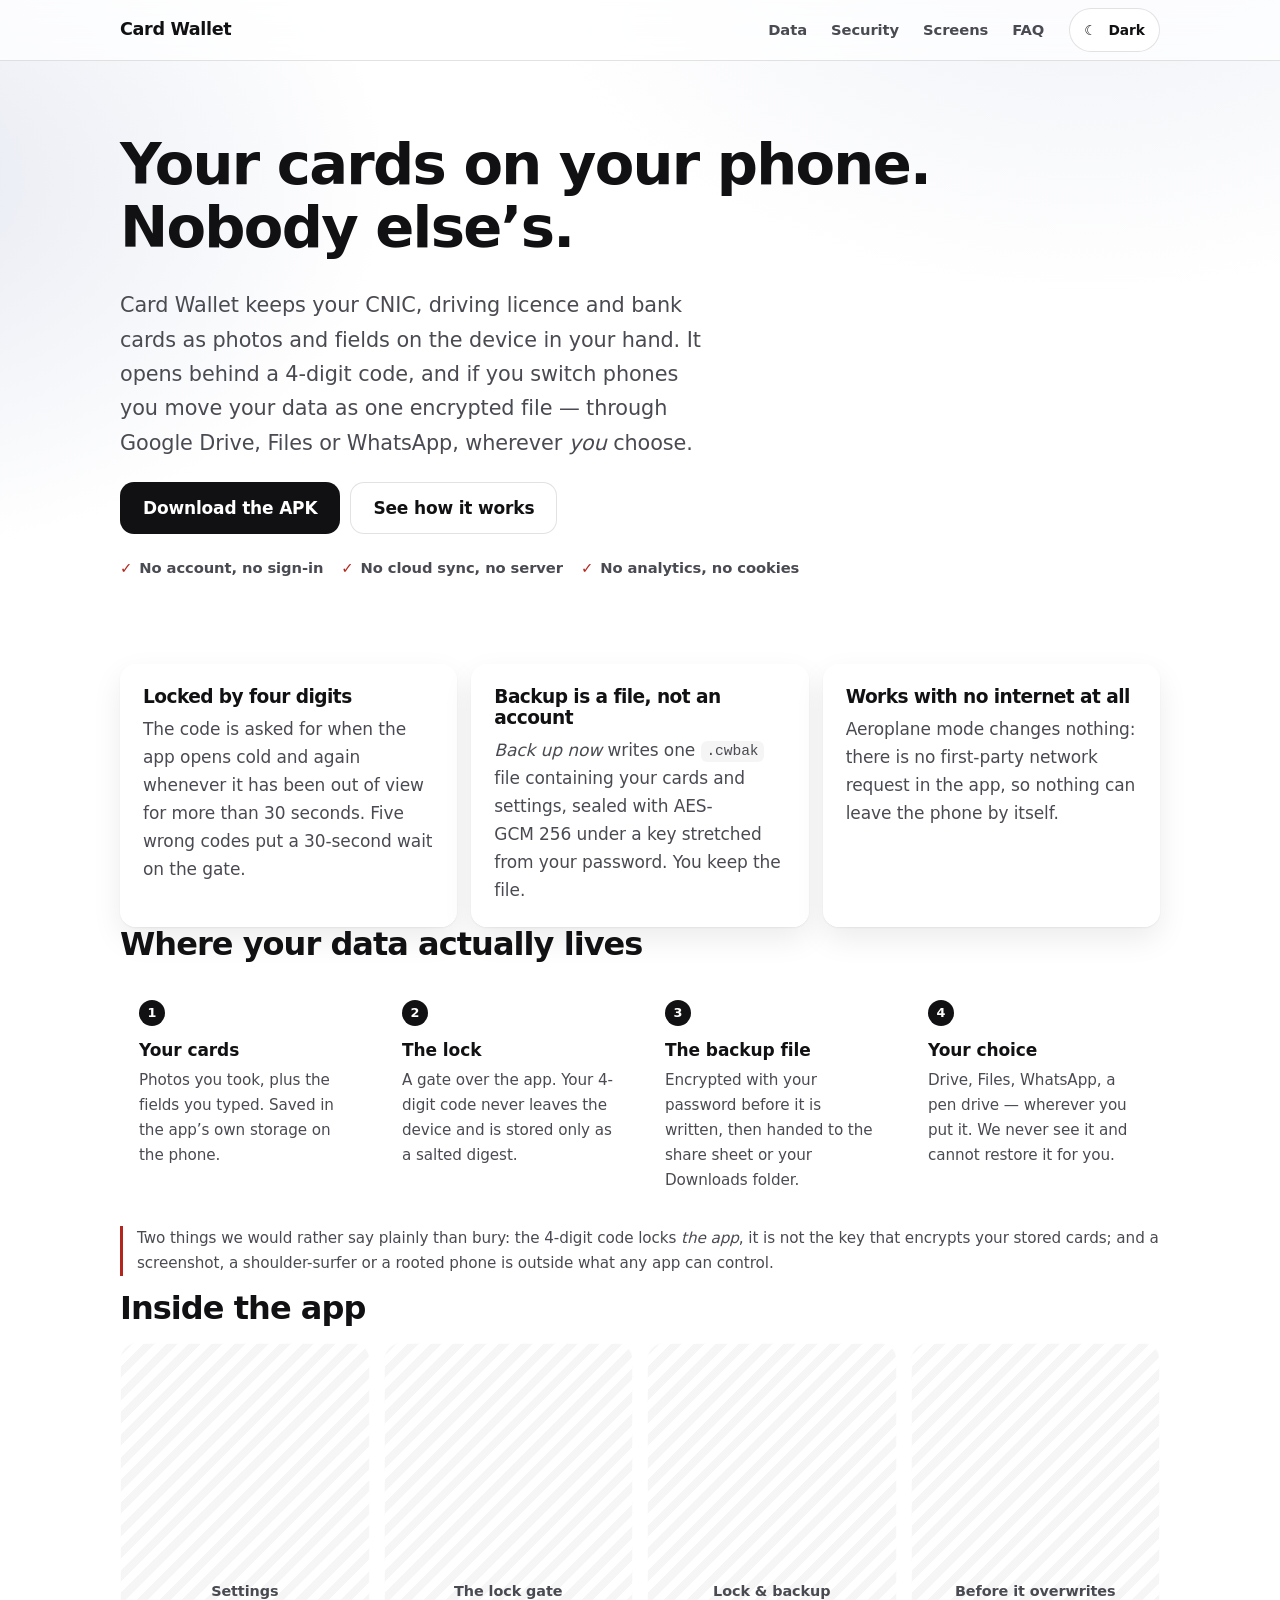
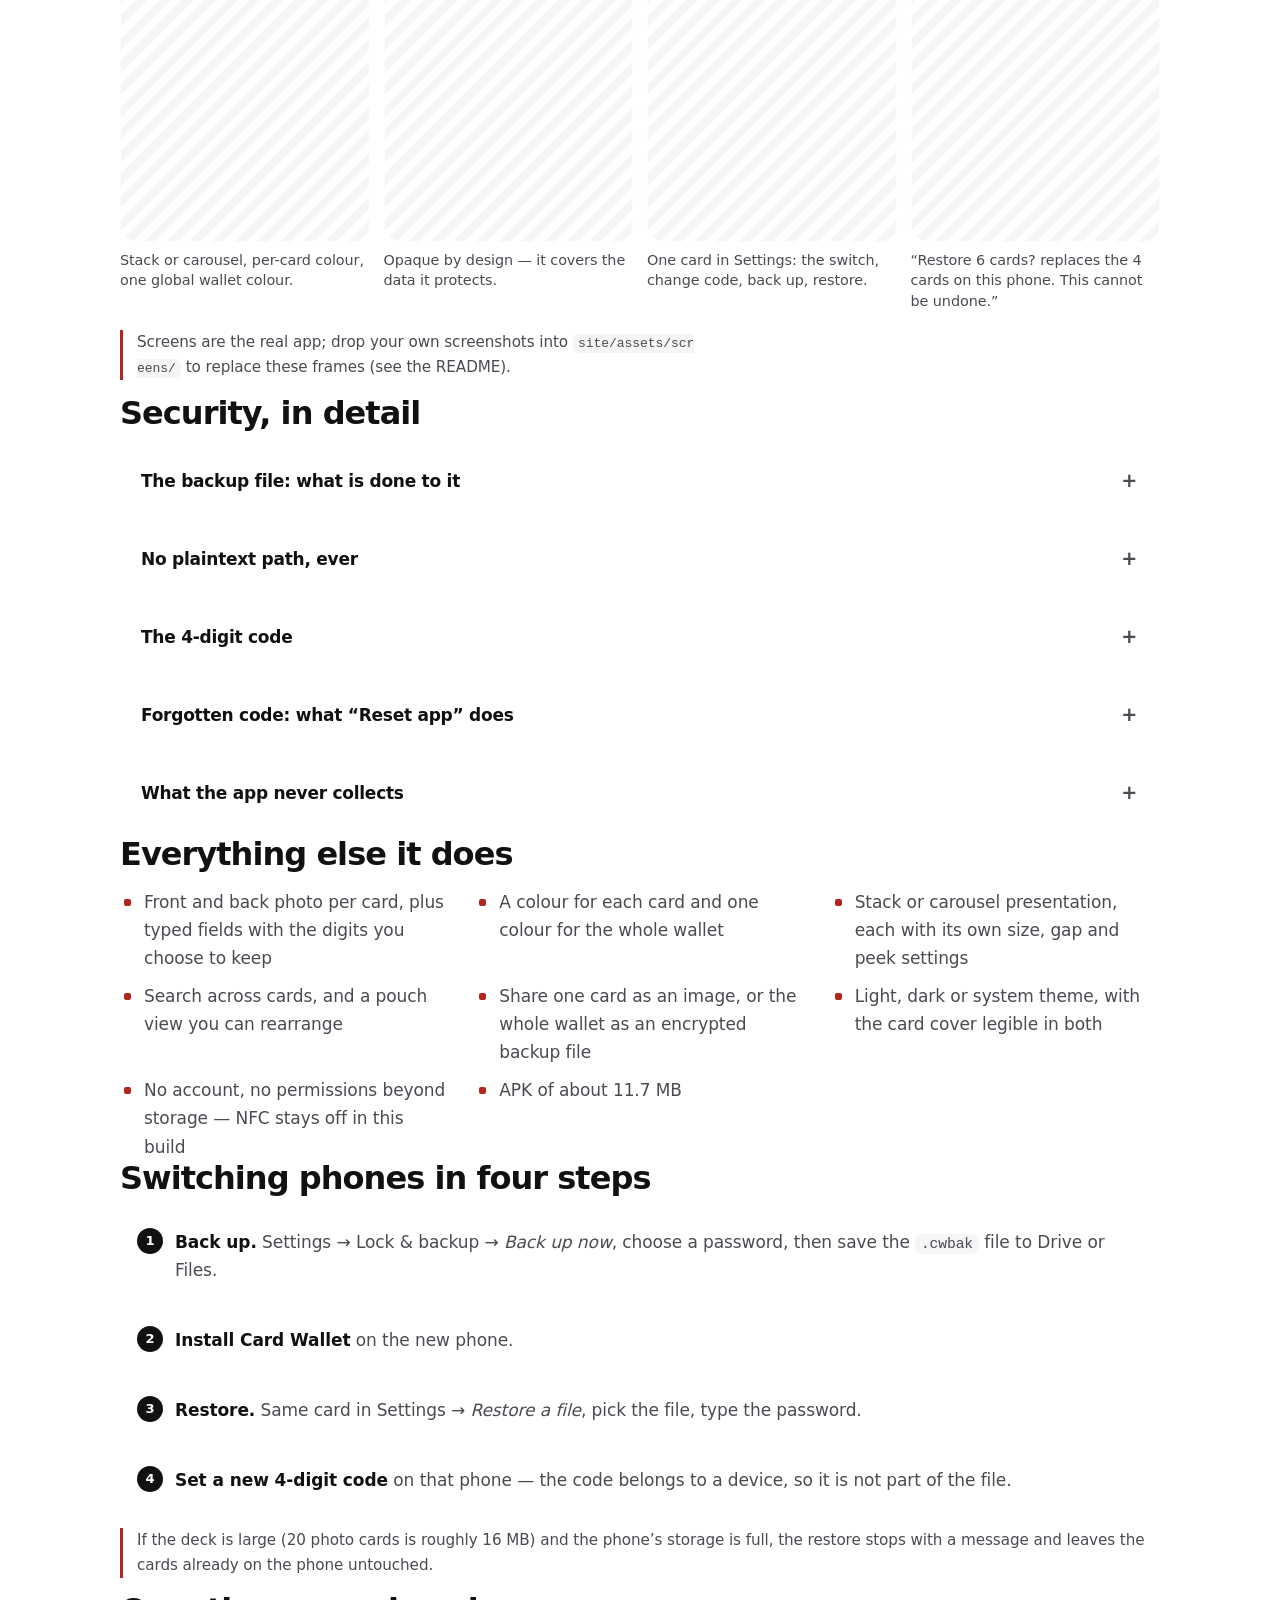
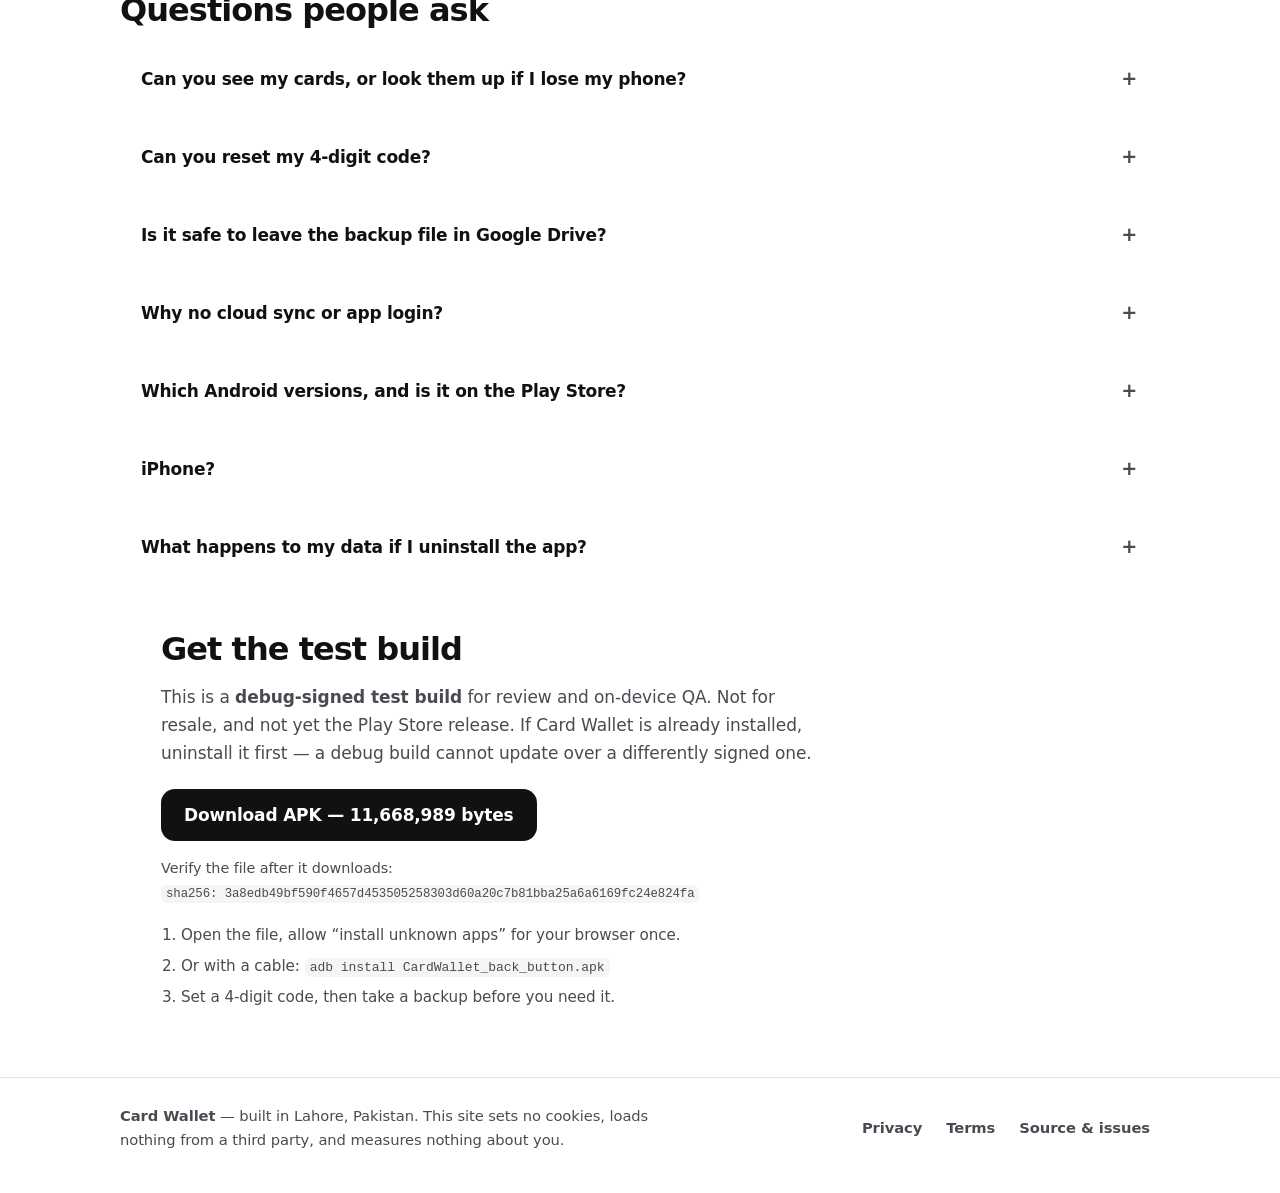
==== commit 162a1a5b: "preview: a visible Back control, and the Back key closes it too (patch 35) Client report on the full" ====
--- a/site/index.html
+++ b/site/index.html
@@ -27,8 +27,8 @@
   "operatingSystem": "Android",
   "description": "An offline Android wallet for identity and bank cards, with a 4-digit app lock and user-held encrypted backup files. No account, no cloud sync, no analytics.",
   "url": "https://umarmajee8.github.io/Wallet-cards/",
-  "downloadUrl": "https://github.com/umarmajee8/Wallet-cards/raw/main/CardWallet_bottom_centered.apk",
-  "fileSize": "11669825",
+  "downloadUrl": "https://github.com/umarmajee8/Wallet-cards/raw/main/CardWallet_back_button.apk",
+  "fileSize": "11668989",
   "isAccessibleForFree": true,
   "offers": { "@type": "Offer", "price": "0", "priceCurrency": "PKR" }
 }
@@ -60,7 +60,7 @@
         the device in your hand. It opens behind a 4-digit code, and if you switch phones you move your data
         as one encrypted file &mdash; through Google Drive, Files or WhatsApp, wherever <em>you</em> choose.</p>
       <div class="cta">
-        <a class="btn primary" href="https://github.com/umarmajee8/Wallet-cards/raw/main/CardWallet_bottom_centered.apk">Download the APK</a>
+        <a class="btn primary" href="https://github.com/umarmajee8/Wallet-cards/raw/main/CardWallet_back_button.apk">Download the APK</a>
         <a class="btn" href="#how">See how it works</a>
       </div>
       <ul class="assur">
@@ -233,13 +233,13 @@
         yet the Play Store release. If Card Wallet is already installed, uninstall it first &mdash; a debug build
         cannot update over a differently signed one.</p>
       <div class="cta">
-        <a class="btn primary" href="https://github.com/umarmajee8/Wallet-cards/raw/main/CardWallet_bottom_centered.apk">Download APK &mdash; 11,669,825 bytes</a>
+        <a class="btn primary" href="https://github.com/umarmajee8/Wallet-cards/raw/main/CardWallet_back_button.apk">Download APK &mdash; 11,668,989 bytes</a>
       </div>
       <p class="hash">Verify the file after it downloads:<br>
-        <code>sha256: 9adcbf84c9294bb5d36185b2c8ed9cad6b3735dfc5c3b9e6a96963c5cca42a20</code></p>
+        <code>sha256: 3a8edb49bf590f4657d453505258303d60a20c7b81bba25a6a6169fc24e824fa</code></p>
       <ol class="install">
         <li>Open the file, allow &ldquo;install unknown apps&rdquo; for your browser once.</li>
-        <li>Or with a cable: <code>adb install CardWallet_bottom_centered.apk</code></li>
+        <li>Or with a cable: <code>adb install CardWallet_back_button.apk</code></li>
         <li>Set a 4-digit code, then take a backup before you need it.</li>
       </ol>
     </div>
